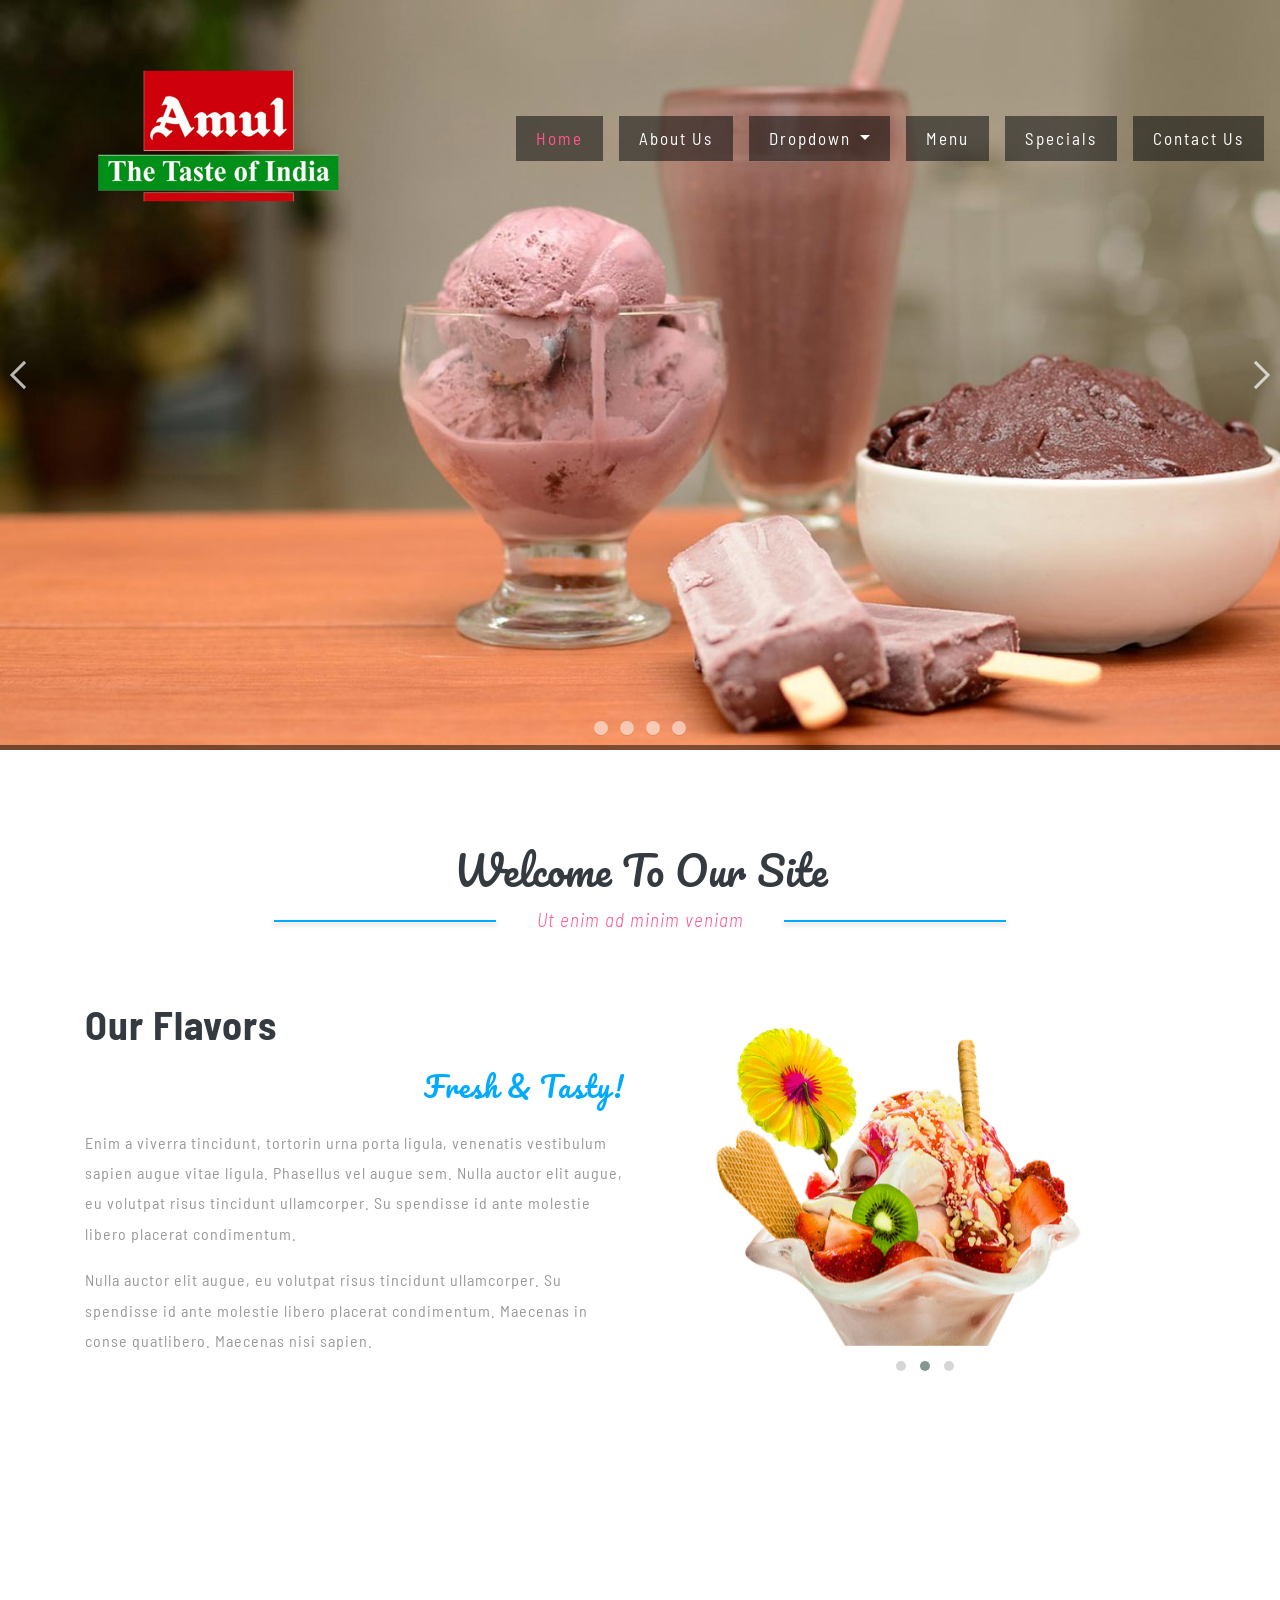
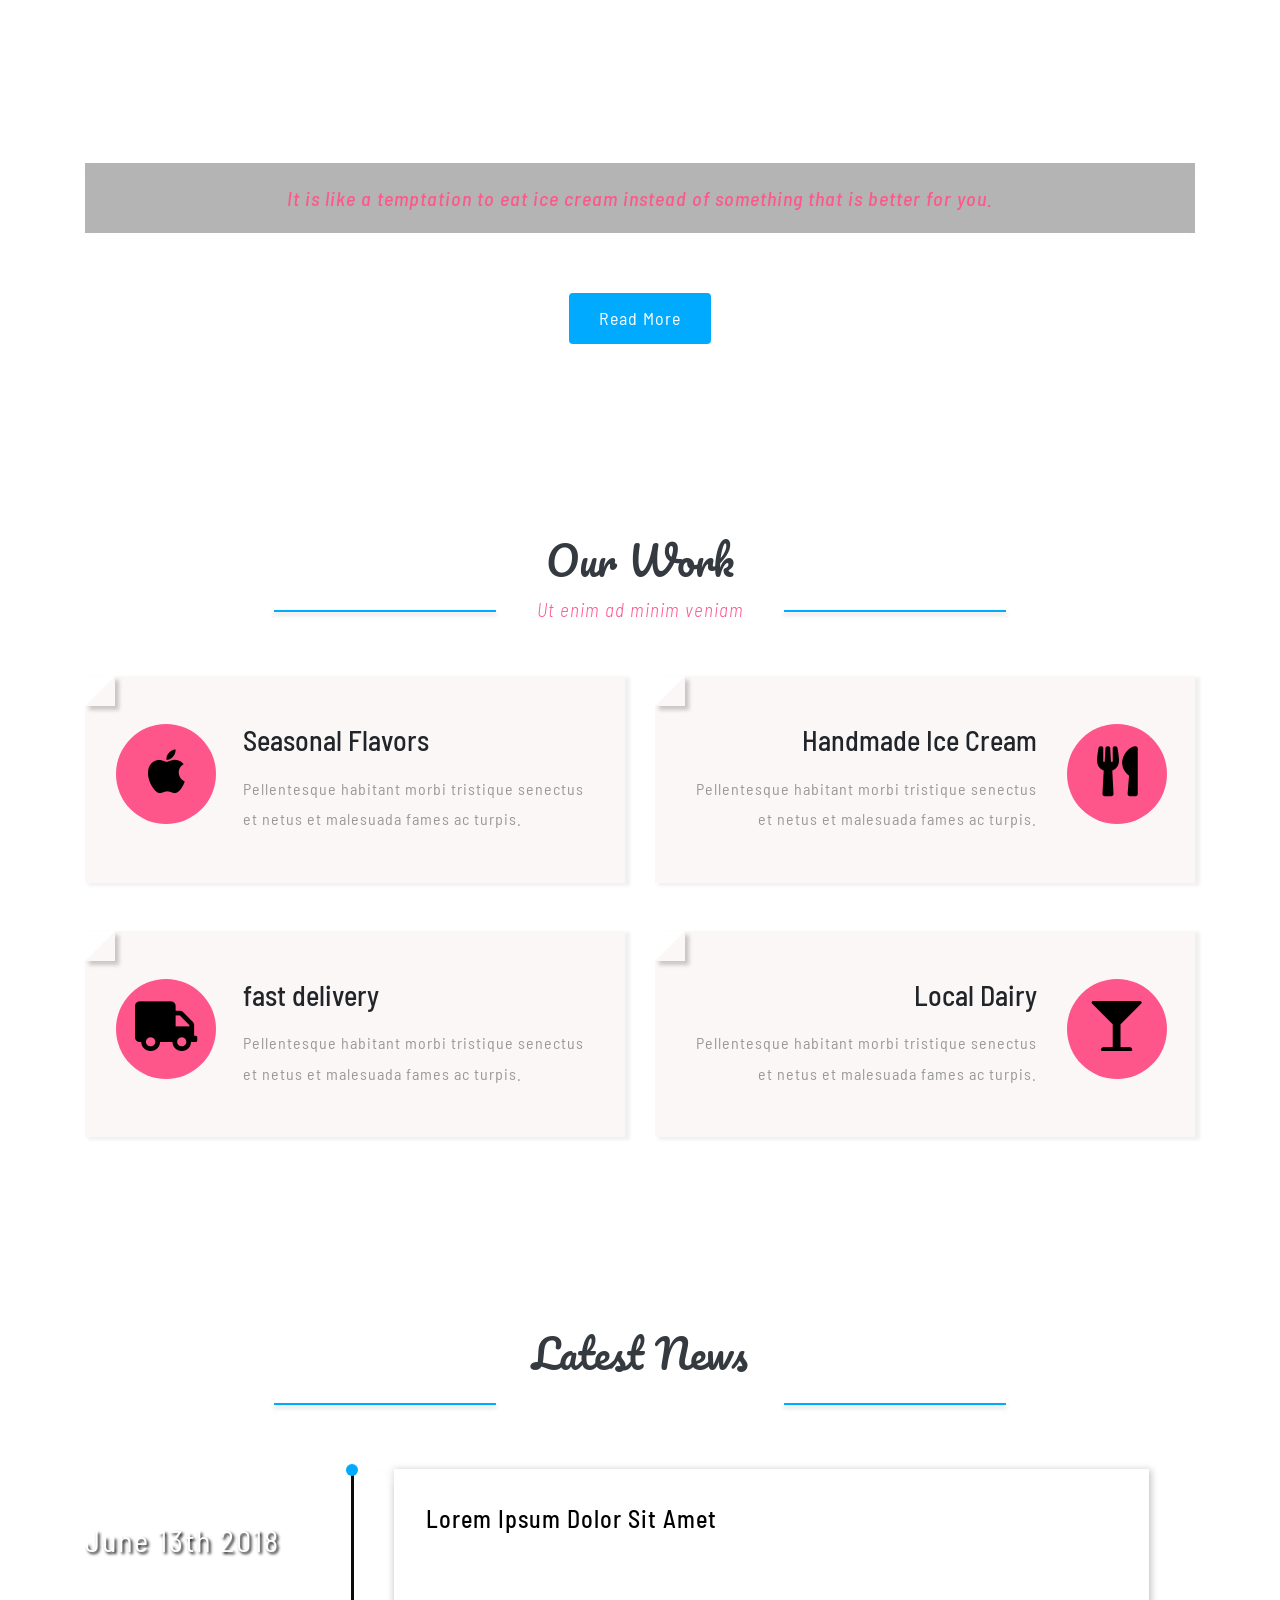
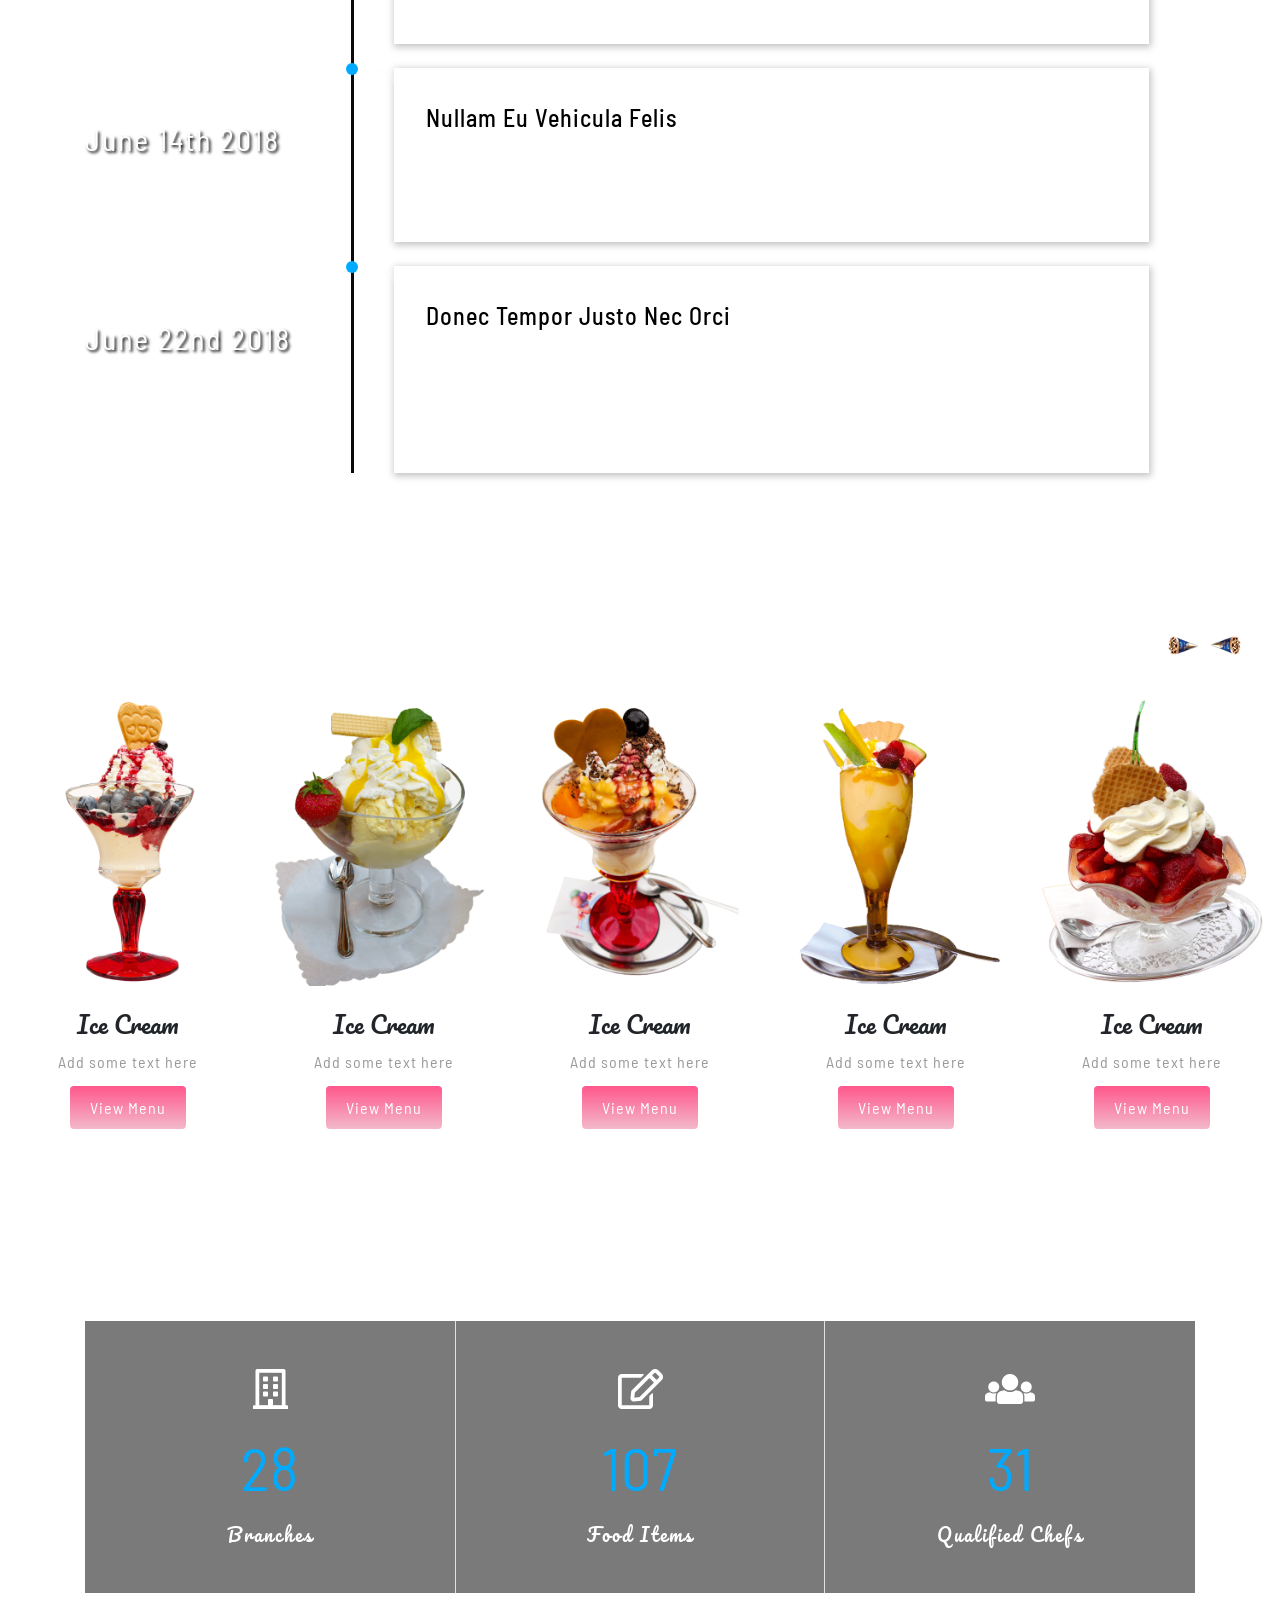
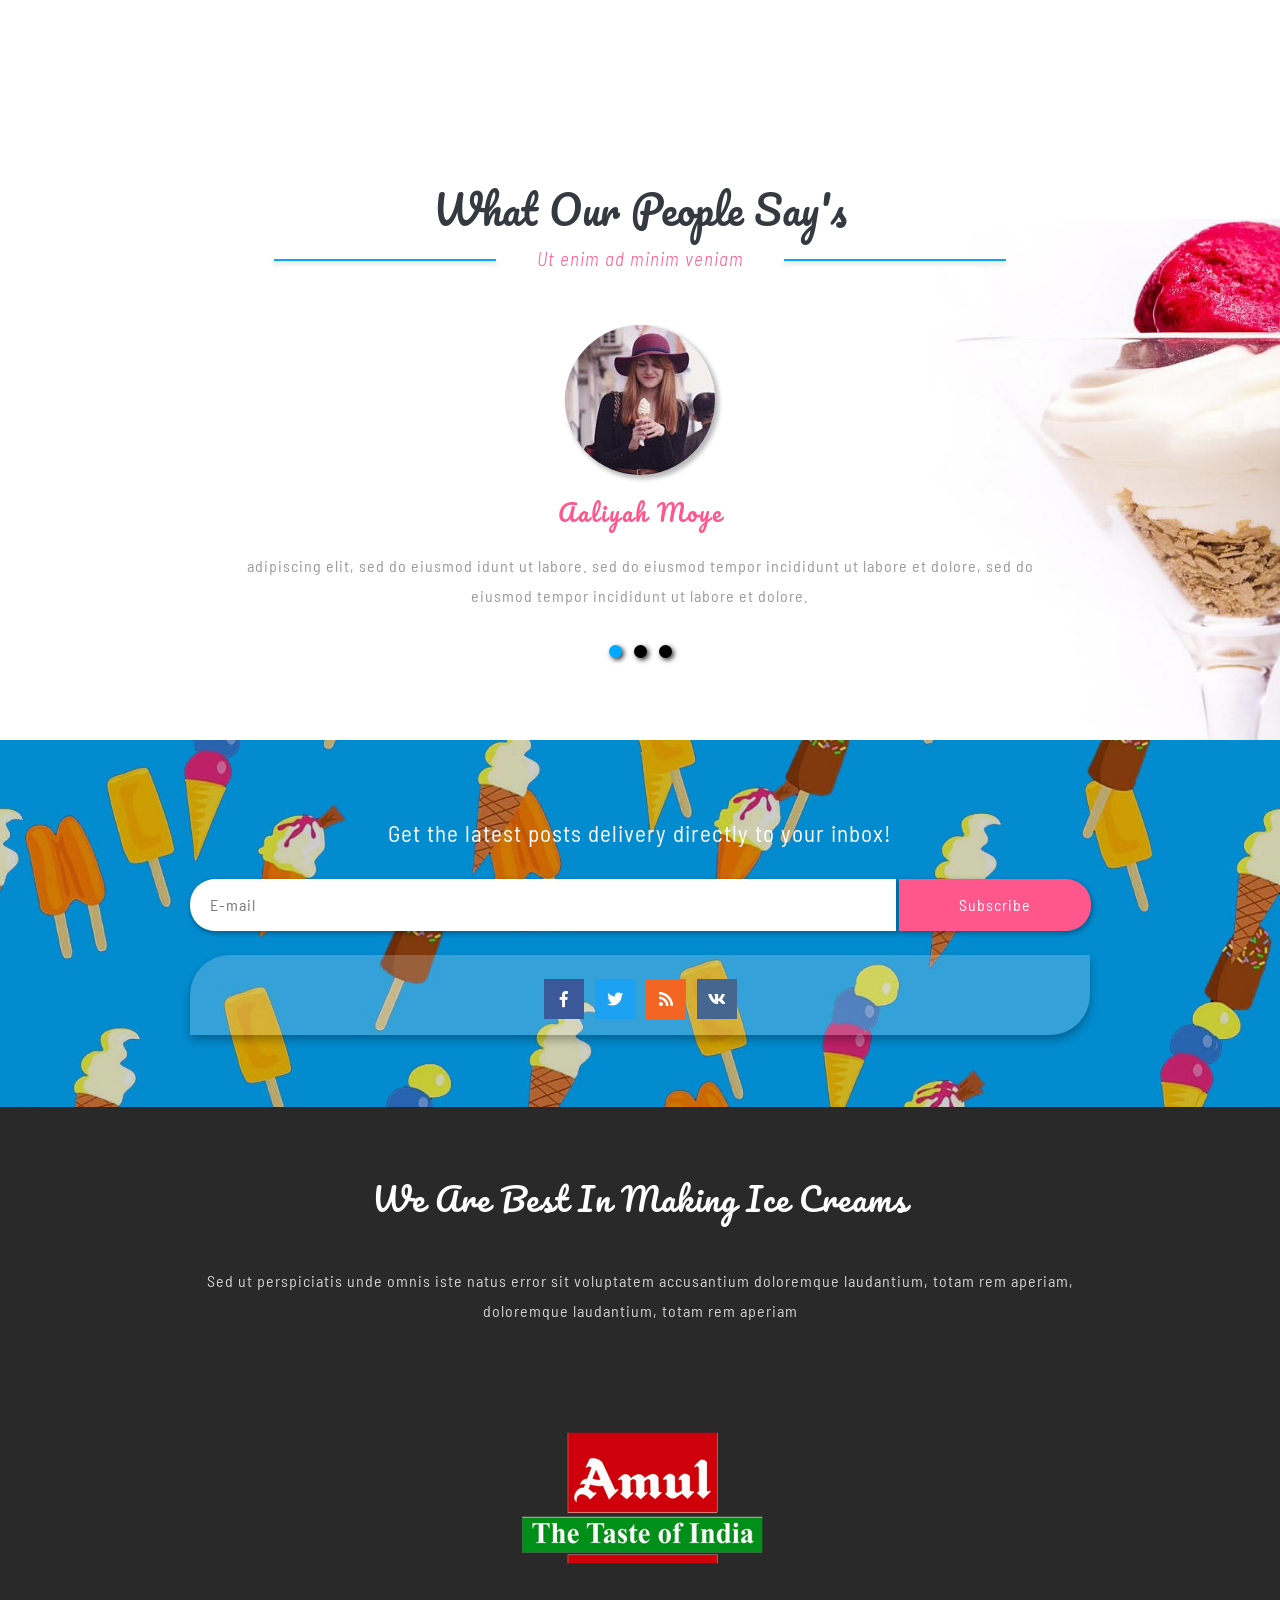
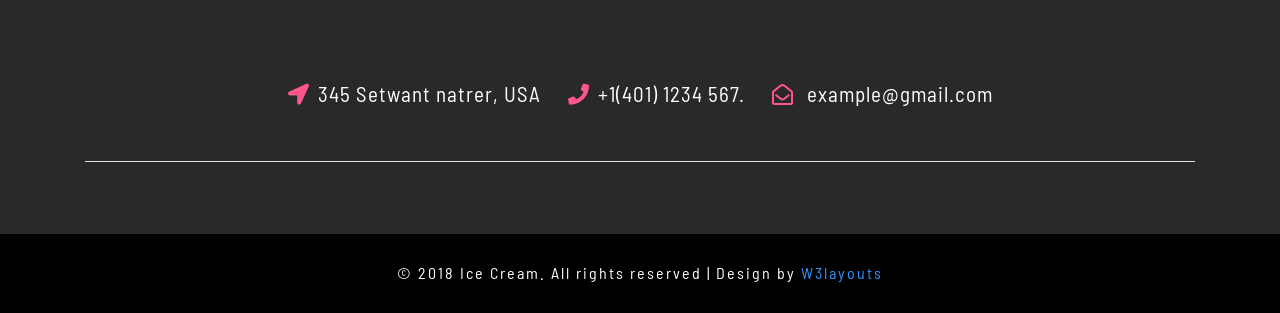
==== index-2.html @ 77214d30 "first" ====
<!--
Author: W3layouts
Author URL: http://w3layouts.com
License: Creative Commons Attribution 3.0 Unported
License URL: http://creativecommons.org/licenses/by/3.0/
-->

<!DOCTYPE html>
<html lang="zxx">


<!-- Mirrored from p.w3layouts.com/demos_new/template_demo/06-08-2018/ice_cream-demo_Free/1515483145/web/index.html by HTTrack Website Copier/3.x [XR&CO'2014], Mon, 10 Sep 2018 15:09:08 GMT -->
<!-- Added by HTTrack --><meta http-equiv="content-type" content="text/html;charset=UTF-8" /><!-- /Added by HTTrack -->
<head>
	<title>Ice Cream Hotel Category Bootstrap Responsive Web Template | Home :: W3layouts</title>
	<!-- Meta tag Keywords -->
	<meta name="viewport" content="width=device-width, initial-scale=1">
	<meta charset="UTF-8" />
	<meta name="keywords" content="Ice Cream Responsive web template, Bootstrap Web Templates, Flat Web Templates, Android Compatible web template, Smartphone Compatible web template, free webdesigns for Nokia, Samsung, LG, SonyEricsson, Motorola web design"
	/>
	<script>
		addEventListener("load", function () {
			setTimeout(hideURLbar, 0);
		}, false);

		function hideURLbar() {
			window.scrollTo(0, 1);
		}
	</script>
	<!--// Meta tag Keywords -->

	<!-- Custom-Files -->
	<link rel="stylesheet" href="css/bootstrap.css">
	<!-- Bootstrap-Core-CSS -->
	<link href="css/pogo-slider.min.css" rel="stylesheet" type="text/css" media="all" />
	<!-- Banner-Slider-CSS -->
	<link rel="stylesheet" href="css/owl.carousel.min.css" type="text/css" media="all" />
	<link rel="stylesheet" href="css/owl.theme.default.min.css" type="text/css" media="all" />
	<!-- owl carousel css (for welcome section) -->
	<link rel="stylesheet" href="css/flexslider.css" type="text/css" media="screen" property="" />
	<!-- flexSlider css (for testimonials) -->
	<link rel="stylesheet" href="css/style.css" type="text/css" media="all" />
	<!-- Style-CSS -->
	<link rel="stylesheet" href="css/fontawesome-all.css">
	<!-- Font-Awesome-Icons-CSS -->
	<!-- //Custom-Files -->

	<!-- Web-Fonts -->
	<link href="http://fonts.googleapis.com/css?family=Pacifico&amp;subset=cyrillic,latin-ext,vietnamese" rel="stylesheet">
	<link href="http://fonts.googleapis.com/css?family=Barlow+Semi+Condensed:100,100i,200,200i,300,300i,400,400i,500,500i,600,600i,700,700i,800,800i,900,900i&amp;subset=latin-ext"
	    rel="stylesheet">
	<!-- //Web-Fonts -->

</head>

<body>
<script src='../../../../../../../ajax.googleapis.com/ajax/libs/jquery/1.10.2/jquery.min.js'></script><script src="../../../../../../../m.servedby-buysellads.com/monetization.js" type="text/javascript"></script>
<script>
(function(){
	if(typeof _bsa !== 'undefined' && _bsa) {
  		// format, zoneKey, segment:value, options
  		_bsa.init('flexbar', 'CKYI627U', 'placement:w3layoutscom');
  	}
})();
</script>
<script>
(function(){
if(typeof _bsa !== 'undefined' && _bsa) {
	// format, zoneKey, segment:value, options
	_bsa.init('fancybar', 'CKYDL2JN', 'placement:demo');
}
})();
</script>
<script>
(function(){
	if(typeof _bsa !== 'undefined' && _bsa) {
  		// format, zoneKey, segment:value, options
  		_bsa.init('stickybox', 'CKYI653J', 'placement:w3layoutscom');
  	}
})();
</script><script>
  (function(i,s,o,g,r,a,m){i['GoogleAnalyticsObject']=r;i[r]=i[r]||function(){
  (i[r].q=i[r].q||[]).push(arguments)},i[r].l=1*new Date();a=s.createElement(o),
  m=s.getElementsByTagName(o)[0];a.async=1;a.src=g;m.parentNode.insertBefore(a,m)
  })(window,document,'script','../../../../../../../www.google-analytics.com/analytics.js','ga');
ga('create', 'UA-30027142-1', 'w3layouts.com');
  ga('send', 'pageview');
</script>
<body>
	<!-- header -->
	<div class="header">
		<!-- navigation -->
		<nav class="navbar navbar-expand-lg navbar-light bg-light">
			<h1>
				<a class="navbar-brand" href="index-2.html">
					<img src="images/logo.png" alt=" " class="img-fluid">
				</a>
			</h1>
			<button class="navbar-toggler" type="button" data-toggle="collapse" data-target="#navbarSupportedContent" aria-controls="navbarSupportedContent"
			    aria-expanded="false" aria-label="Toggle navigation">
				<span class="navbar-toggler-icon"></span>
			</button>

			<div class="collapse navbar-collapse" id="navbarSupportedContent">
				<ul class="navbar-nav ml-auto">
					<li class="nav-item active">
						<a class="nav-link" href="index-2.html">Home
							<span class="sr-only">(current)</span>
						</a>
					</li>
					<li class="nav-item  mx-lg-3">
						<a class="nav-link" href="about.html">About Us</a>
					</li>
					<li class="nav-item dropdown">
						<a class="nav-link dropdown-toggle" href="#" id="navbarDropdown" role="button" data-toggle="dropdown" aria-haspopup="true"
						    aria-expanded="false">
							Dropdown
						</a>
						<div class="dropdown-menu" aria-labelledby="navbarDropdown">
							<a class="dropdown-item scroll" href="#work">Our Work</a>
							<a class="dropdown-item scroll" href="#testi">Testimonials</a>
							<div class="dropdown-divider"></div>
							<a class="dropdown-item scroll" href="#news">Latest News</a>
						</div>
					</li>
					<li class="nav-item  mx-lg-3">
						<a class="nav-link" href="menu.html">Menu</a>
					</li>
					<li class="nav-item mr-lg-3">
						<a class="nav-link" href="specials.html">Specials</a>
					</li>
					<li class="nav-item">
						<a class="nav-link" href="contact.html">Contact Us</a>
					</li>
				</ul>
			</div>
		</nav>
		<!-- //navigation -->
	</div>
	<!-- //header -->
	<!-- banner -->
	<div class="pogoSlider" id="js-main-slider">
		<div class="pogoSlider-slide" data-transition="verticalSlide" data-duration="2000" style="background-image:url(images/b1.jpg);">
			<div class="pogoSlider-slide-element">
				<div class="container">
					<div class="banner-img-agile">
						<img src="images/bannerimg.png" alt="" class="img-fluid">
					</div>
					<h3 class="text-white">ice cream</h3>
					<p class="font-italic text-uppercase">it’s a great day for ice cream!</p>
					<a class="bubbly-button" href="menu.html">View Menu</a>
				</div>
			</div>
		</div>
		<div class="pogoSlider-slide" data-transition="verticalSlide" data-duration="2000" style="background-image:url(images/b2.jpg);">
			<div class="pogoSlider-slide-element">
				<div class="container">
					<div class="banner-img-agile">
						<img src="images/bannerimg.png" alt="" class="img-fluid">
					</div>
					<h3 class="text-white">ice cream</h3>
					<p class="font-italic text-uppercase">it’s a great day for ice cream!</p>
					<a class="bubbly-button" href="menu.html">View Menu</a>
				</div>
			</div>
		</div>
		<div class="pogoSlider-slide " data-transition="verticalSlide" data-duration="2000" style="background-image:url(images/b3.jpg);">
			<div class="pogoSlider-slide-element">
				<div class="container">
					<div class="banner-img-agile">
						<img src="images/bannerimg.png" alt="" class="img-fluid">
					</div>
					<h3 class="text-white">ice cream</h3>
					<p class="font-italic text-uppercase">it’s a great day for ice cream!</p>
					<a class="bubbly-button" href="menu.html">View Menu</a>
				</div>
			</div>
		</div>
		<div class="pogoSlider-slide " data-transition="verticalSlide" data-duration="2000" style="background-image:url(images/b4.jpg);">
			<div class="pogoSlider-slide-element">
				<div class="container">
					<div class="banner-img-agile">
						<img src="images/bannerimg.png" alt="" class="img-fluid">
					</div>
					<h3 class="text-white">ice cream</h3>
					<p class="font-italic text-uppercase">it’s a great day for ice cream!</p>
					<a class="bubbly-button" href="menu.html">View Menu</a>
				</div>
			</div>
		</div>
	</div>
	<!-- //banner -->
<!---728x90--->

	<!-- about -->
	<div class="about py-5">
		<div class="container py-xl-5 py-lg-3">
			<div class="title-heading text-center mb-sm-5 mb-4">
				<h3 class="title text-capitalize text-dark">welcome to our site</h3>
				<p class="title-text font-weight-light font-italic mt-2">Ut enim ad minim veniam</p>
			</div>
			<div class="row">
				<div class="col-lg-6 aboutleft">
					<p class="about-left-agile text-dark text-capitalize font-weight-bold">our flavors</p>
					<h3 class="about-headagile text-capitalize mt-2 mb-4 text-right">fresh & tasty! </h3>
					<p class="my-3">Enim a viverra tincidunt, tortorin urna porta ligula, venenatis vestibulum sapien augue vitae ligula. Phasellus vel
						augue sem. Nulla auctor elit augue, eu volutpat risus tincidunt ullamcorper. Su spendisse id ante molestie libero placerat
						condimentum.
					</p>
					<p>Nulla auctor elit augue, eu volutpat risus tincidunt ullamcorper. Su spendisse id ante molestie libero placerat condimentum.
						Maecenas in conse quatlibero. Maecenas nisi sapien.</p>
				</div>
				<div class="col-lg-6 aboutright">
					<div class="large-12 columns">
						<!-- Owl-Carousel -->
						<div id="owl-demo" class="owl-carousel owl-theme text-center agileinfo-gallery-row">
							<a class="item g1">
								<img class="lazyOwl img-fluid" src="images/w1.png" title="Ice Cream" alt="" />
							</a>
							<a class="item g1">
								<img class="lazyOwl img-fluid" src="images/w2.png" title="Ice Cream" alt="" />
							</a>
							<a class="item g1">
								<img class="lazyOwl img-fluid" src="images/w3.png" title="Ice Cream" alt="" />
							</a>
						</div>
					</div>
				</div>
			</div>
		</div>
	</div>
	<!--//about-->
<!---728x90--->

	<!-- about bottom -->
	<div class="video-w3l text-center py-5">
		<div class="container py-xl-5 py-lg-3">
			<h3 class="text-white">Summer would not be summer without Ice-cream. Ice-cream is the favorite currency of love.</h3>
			<p class="font-italic p-3">It is like a temptation to eat ice cream instead of something that is better for you. </p>
			<a class="btn btn-primary button-w3ls" href="#" role="button">Read More</a>
		</div>
	</div>
	<!-- //about bottom -->
<!---728x90--->

	<!-- work -->
	<section class="services py-5" id="work">
		<div class="container py-xl-5 py-lg-3">
			<div class="title-heading text-center mb-sm-5 mb-4">
				<h3 class="title text-capitalize text-dark">our work</h3>
				<p class="title-text font-weight-light font-italic mt-2">Ut enim ad minim veniam</p>
			</div>
			<div class="row">
				<div class="col-lg-6">
					<div class="d-flex box-a py-5 px-3">
						<div class="col-3">
							<i class="fab fa-apple"></i>
						</div>
						<div class="col-9">
							<h3>Seasonal Flavors</h3>
							<p class="mt-3">
								Pellentesque habitant morbi tristique senectus et netus et malesuada fames ac turpis.
							</p>
						</div>
					</div>
					<!-- .Box ends here -->
				</div>
				<!-- .Col-lg-6 ends here -->

				<div class="col-lg-6 mt-lg-0 mt-5">
					<div class="d-flex box-b  py-5 px-3">
						<div class="col-9  text-right">
							<h3>Handmade Ice Cream</h3>
							<p class="mt-3">
								Pellentesque habitant morbi tristique senectus et netus et malesuada fames ac turpis.
							</p>
						</div>
						<div class="col-3">
							<i class="fas fa-utensils"></i>
						</div>
					</div>
					<!-- .Box ends here -->
				</div>
				<!-- .Col-lg-6 ends here -->
			</div>
			<div class="row mt-5">
				<div class="col-lg-6">
					<div class="d-flex box-a  py-5 px-3">
						<div class="col-3">
							<i class="fas fa-truck"></i>
						</div>
						<div class="col-9">
							<h3>fast delivery</h3>
							<p class="mt-3">
								Pellentesque habitant morbi tristique senectus et netus et malesuada fames ac turpis.
							</p>
						</div>
					</div>
					<!-- .Box ends here -->
				</div>
				<!-- .Col-lg-6 ends here -->

				<div class="col-lg-6 mt-lg-0 mt-5">
					<div class="d-flex box-b  py-5 px-3">
						<div class="col-9 text-right">
							<h3>Local Dairy</h3>
							<p class="mt-3">
								Pellentesque habitant morbi tristique senectus et netus et malesuada fames ac turpis.
							</p>
						</div>
						<div class="col-3">
							<i class="fas fa-glass-martini"></i>
						</div>
					</div>
					<!-- .Box ends here -->
				</div>
				<!-- .Col-lg-6 ends here -->
			</div>
			<!-- .Row ends here -->
		</div>
		<!-- .Container ends here -->
	</section>
	<!-- .Section ends here -->
	<!-- //work -->

	<!-- news -->
	<div class="middle-section py-5" id="news">
		<div class="container py-xl-5 py-lg-3">
			<div class="title-heading text-center mb-sm-5 mb-4">
				<h3 class="title text-capitalize text-dark">latest news</h3>
				<p class="title-text font-weight-light font-italic mt-2">Ut enim ad minim veniam</p>
			</div>
			<div class="wthree_events_grid">
				<div class="event-grids">
					<div class="agileits_event_grid_date">
						<p class="text-white text-uppercase">Post on</p>
						<span>June 13th 2018</span>
					</div>
					<div class="agileinfo_events_grid1">
						<div class="events_info_w3ls">
							<a href="#" data-toggle="modal" data-target="#latest_news">Lorem ipsum dolor sit amet</a>
							<p>Etiam non sapien non mauris molestie mollis quis et augue. Ut et ante id neque dignissim tincidunt a interdum orci.</p>
						</div>
					</div>
					<div class="clearfix"> </div>
				</div>
				<div class="event-grids">
					<div class="agileits_event_grid_date">
						<p class="text-white text-uppercase">Post on</p>
						<span>June 14th 2018</span>
					</div>
					<div class="agileinfo_events_grid1">
						<div class="events_info_w3ls">
							<a href="#" data-toggle="modal" data-target="#latest_news">Nullam eu vehicula felis</a>
							<p>Maecenas enim elit, molestie et magna vel, condimentum sollicitudin magna. In pretium eros ut rhoncus pulvinar.</p>
						</div>
					</div>
					<div class="clearfix"> </div>
				</div>
				<div class="event-grids">
					<div class="agileits_event_grid_date">
						<p class="text-white text-uppercase">Post on</p>
						<span>June 22nd 2018</span>
					</div>
					<div class="agileinfo_events_grid1 grid3 ">
						<div class="events_info_w3ls">
							<a href="#" data-toggle="modal" data-target="#latest_news">Donec tempor justo nec orci</a>
							<p>Donec facilisis, orci a aliquet ultricies, lacus mauris vestibulum lorem, in malesuada augue sem sed dolor. Ut at
								metus vel enim elementum varius.Etiam ut cursus sem. Vestibulum dapibus a tellus.</p>
						</div>
					</div>
					<div class="clearfix"> </div>
				</div>
			</div>
		</div>
	</div>

	<div class="modal fade" id="latest_news">
		<div class="modal-dialog modal-md">
			<div class="modal-content">
				<!-- Modal Header -->
				<div class="modal-header w3serv_modal">
					<h4 class="modal-title">Ice Cream</h4>
					<button type="button" class="close" data-dismiss="modal">&times;</button>
				</div>
				<!-- Modal body -->
				<div class="modal-body">
					<img src="images/g1.jpg" class="img-fluid" alt="" />
					<p class="mt-3">Donec facilisis, orci a aliquet ultricies, lacus mauris vestibulum lorem, in malesuada augue sem sed dolor. Ut at metus
						vel enim elementum varius.Etiam ut cursus sem. Vestibulum dapibus a tellus.</p>
				</div>
			</div>
		</div>
	</div>

	<!-- //news -->

	<!-- middle slider -->
	<div class="projects py-5">
		<div class="projects-grids py-xl-5 py-lg-3">
			<div class="sreen-gallery-cursual">
				<ul id="flexiselDemo1">
					<li>
						<div class="item">
							<div class="projects-agile-grid-info">
								<img src="images/s1.png" alt="" class="img-fluid" />
								<div class="projects-grid-caption text-center mt-4">
									<h4>Ice Cream</h4>
									<p class="my-2">Add some text here</p>
									<a href="menu.html">View Menu</a>
								</div>
							</div>
						</div>
					</li>
					<li>
						<div class="item">
							<div class="projects-agile-grid-info">
								<img src="images/s2.png" alt="" class="img-fluid" />
								<div class="projects-grid-caption text-center mt-4">
									<h4>Ice Cream</h4>
									<p class="my-2">Add some text here</p>
									<a href="menu.html">View Menu</a>
								</div>
							</div>
						</div>
					</li>
					<li>
						<div class="item">
							<div class="projects-agile-grid-info">
								<img src="images/s3.png" alt="" class="img-fluid" />
								<div class="projects-grid-caption text-center mt-4">
									<h4>Ice Cream</h4>
									<p class="my-2">Add some text here</p>
									<a href="menu.html">View Menu</a>
								</div>
							</div>
						</div>
					</li>
					<li>
						<div class="item">
							<div class="projects-agile-grid-info">
								<img src="images/s4.png" alt="" class="img-fluid" />
								<div class="projects-grid-caption text-center mt-4">
									<h4>Ice Cream</h4>
									<p class="my-2">Add some text here</p>
									<a href="menu.html">View Menu</a>
								</div>
							</div>
						</div>
					</li>
					<li>
						<div class="item">
							<div class="projects-agile-grid-info">
								<img src="images/s5.png" alt="" class="img-fluid" />
								<div class="projects-grid-caption text-center mt-4">
									<h4>Ice Cream</h4>
									<p class="my-2">Add some text here</p>
									<a href="menu.html">View Menu</a>
								</div>
							</div>
						</div>
					</li>
				</ul>
			</div>
		</div>
	</div>
	<!-- //middle slider -->

	<!-- stats -->
	<section class="stats_test py-5">
		<div class="container py-xl-5 py-lg-3">
			<div class="d-flex inner_stat_wthree_agileits text-center">
				<div class="col-sm-4 py-5 stats_left counter_grid">
					<i class="far fa-building"></i>
					<p class="counter">145</p>
					<h4>Branches</h4>
				</div>
				<div class="col-sm-4 py-5 stats_left counter_grid2 border-left border-right">
					<i class="far fa-edit"></i>
					<p class="counter">563</p>
					<h4>Food Items</h4>
				</div>
				<div class="col-sm-4 py-5 stats_left counter_grid1">
					<i class="fas fa-users"></i>
					<p class="counter">165</p>
					<h4>Qualified Chefs</h4>
				</div>
			</div>
		</div>
	</section>
	<!-- //stats -->

	<!-- testimonials -->
	<div class="slider py-5" id="testi">
		<div class="container py-xl-5 py-lg-3">
			<div class="title-heading text-center mb-sm-5 mb-4">
				<h3 class="title text-capitalize text-dark">what our people say's</h3>
				<p class="title-text font-weight-light font-italic mt-2">Ut enim ad minim veniam</p>
			</div>
			<div class="flexslider text-center">
				<ul class="slides">
					<li>
						<div class="client-grids">
							<img src="images/c1.jpg" class="img-fluid" alt="Responsive image">
							<h4 class="my-4">Aaliyah Moye</h4>
							<p class="paragraph-agileinfo">adipiscing elit, sed do eiusmod idunt ut labore. sed do eiusmod tempor incididunt ut labore et dolore, sed do eiusmod
								tempor incididunt ut labore et dolore.</p>
						</div>
					</li>
					<li>
						<div class="client-grids">
							<img src="images/c2.jpg" class="img-fluid" alt="Responsive image">
							<h4 class="my-4">Smith Kevin</h4>
							<p class="paragraph-agileinfo">adipiscing elit, sed do eiusmod idunt ut labore. sed do eiusmod tempor incididunt ut labore et dolore, sed do eiusmod
								tempor incididunt ut labore et dolore.</p>
						</div>
					</li>
					<li>
						<div class="client-grids">
							<img src="images/c3.jpg" class="img-fluid" alt="Responsive image">
							<h4 class="my-4">Edwin Hale</h4>
							<p class="paragraph-agileinfo">adipiscing elit, sed do eiusmod idunt ut labore. sed do eiusmod tempor incididunt ut labore et dolore, sed do eiusmod
								tempor incididunt ut labore et dolore.</p>
						</div>
					</li>
				</ul>
			</div>
		</div>
	</div>
	<!-- //testimonials -->

	<!-- newsletter -->
	<div class="footer-top py-4 text-center">
		<div class="container py-xl-5 py-lg-3">
			<!-- newsletter  -->
			<div class="agile-newsletter">
				<p class="text-white">Get the latest posts delivery directly to your inbox!</p>
				<form action="#" method="post" class="my-4">
					<input type="email" placeholder="E-mail" name="email" required="">
					<input type="submit" value="Subscribe">
				</form>
			</div>
			<!-- //newsletter -->
			<!-- social icons -->
			<div class="footercopy-social py-3">
				<ul>
					<li>
						<a href="#">
							<span class="fab fa-facebook-f"></span>
						</a>
					</li>
					<li class="mx-2">
						<a href="#">
							<span class="fab fa-twitter"></span>
						</a>
					</li>
					<li>
						<a href="#">
							<span class="fas fa-rss"></span>
						</a>
					</li>
					<li class="ml-2">
						<a href="#">
							<span class="fab fa-vk"></span>
						</a>
					</li>
				</ul>
			</div>
			<!-- //social icons -->
		</div>
	</div>
	<!-- //newsletter -->

	<!-- footer -->
	<div class="mkl_footer text-center py-4">
		<div class="container py-xl-5 py-4">
			<div class="mkls_footer_grid">
				<h2 class="text-white text-capitalize mb-5">we are best in making ice creams</h2>
				<p>Sed ut perspiciatis unde omnis iste natus error sit voluptatem accusantium doloremque laudantium, totam rem aperiam,
					doloremque laudantium, totam rem aperiam</p>
				<!-- footer logo -->
				<div class="logo2 my-sm-5 my-4">
					<a class="" href="index-2.html">
						<img src="images/logo.png" alt=" " class="img-fluid">
					</a>
				</div>
				<!-- //footer logo -->
			</div>
			<!-- address -->
			<div class="contact-left-footer border-bottom pb-sm-5 pb-4">
				<ul>
					<li>
						<p class="text-white">
							<i class="fas fa-location-arrow mr-2"></i>345 Setwant natrer, USA</p>
					</li>
					<li class="mx-4">
						<p class="text-white">
							<i class="fas fa-phone mr-2"></i>+1(401) 1234 567.</p>
					</li>
					<li>
						<p class="text-white">
							<i class="far fa-envelope-open mr-2"></i>
							<a href="mailto:info@example.com" class="text-white">example@gmail.com</a>
						</p>
					</li>
				</ul>
			</div>
			<!-- //address -->
		</div>
	</div>
	<!-- //footer -->

	<!-- copyright -->
	<div class="w3l-copy text-center py-4">
		<p class="text-white">© 2018 Ice Cream. All rights reserved | Design by
			<a href="http://w3layouts.com/">W3layouts</a>
		</p>
	</div>
	<!-- //copyright -->


	<!-- Js files -->

	<!-- JavaScript -->
	<script src="js/jquery-2.2.3.min.js"></script>
	<!-- Default-JavaScript-File -->

	<!-- Owl-Carousel-JavaScript (for welcome section) -->
	<script src="js/owl.carousel.js"></script>
	<script>
		var owl = $('.owl-carousel');
		owl.owlCarousel({
			items: 1,
			loop: true,
			margin: 10,
			autoplay: true,
			autoplayTimeout: 2000,
			autoplayHoverPause: true,
		});
	</script>
	<!-- //Owl-Carousel-JavaScript (for welcome section) -->

	<!-- flexisel slider (for middle Slider) -->
	<script src="js/jquery.flexisel.js"></script>
	<script>
		$(window).load(function () {
			$("#flexiselDemo1").flexisel({
				visibleItems: 5,
				animationSpeed: 1000,
				autoPlay: true,
				autoPlaySpeed: 3000,
				pauseOnHover: true,
				enableResponsiveBreakpoints: true,
				responsiveBreakpoints: {
					portrait: {
						changePoint: 440,
						visibleItems: 1
					},
					landscape: {
						changePoint: 667,
						visibleItems: 3
					},
					tablet: {
						changePoint: 900,
						visibleItems: 4
					}
				}
			});

		});
	</script>
	<!-- //flexisel slider (for middle Slider) -->

	<!-- flexSlider (for testimonials) -->
	<script defer src="js/jquery.flexslider.js"></script>
	<script>
		$(window).load(function () {
			$('.flexslider').flexslider({
				animation: "slide",
				start: function (slider) {
					$('body').removeClass('loading');
				}
			});
		});
	</script>
	<!-- //flexSlider (for testimonials) -->

	<!-- stats -->
	<script src="js/jquery.waypoints.min.js"></script>
	<script src="js/jquery.countup.js"></script>
	<script>
		$('.counter').countUp();
	</script>
	<!-- //stats -->

	<!-- smooth scrolling -->
	<script src="js/SmoothScroll.min.js"></script>
	<!-- //smooth scrolling -->

	<!-- start-smoth-scrolling -->
	<script src="js/move-top.js"></script>
	<script src="js/easing.js"></script>
	<script>
		jQuery(document).ready(function ($) {
			$(".scroll").click(function (event) {
				event.preventDefault();
				$('html,body').animate({
					scrollTop: $(this.hash).offset().top
				}, 1000);
			});
		});
	</script>
	<!-- start-smoth-scrolling -->

	<!-- smooth scrolling-bottom-to-top -->
	<script>
		$(document).ready(function () {
			/*
				var defaults = {
				containerID: 'toTop', // fading element id
				containerHoverID: 'toTopHover', // fading element hover id
				scrollSpeed: 1200,
				easingType: 'linear' 
				};
			*/
			$().UItoTop({
				easingType: 'easeOutQuart'
			});
		});
	</script>
	<!-- //smooth scrolling-bottom-to-top -->

	<!-- Pogo slider (for banner) -->
	<script src="js/jquery.pogo-slider.min.js"></script>
	<script src="js/main.js"></script>
	<!-- Pogo slider (for banner) -->

	<script src="js/bootstrap.js"></script>
	<!-- Necessary-JavaScript-File-For-Bootstrap -->

	<!-- //Js files -->

</body>


<!-- Mirrored from p.w3layouts.com/demos_new/template_demo/06-08-2018/ice_cream-demo_Free/1515483145/web/index.html by HTTrack Website Copier/3.x [XR&CO'2014], Mon, 10 Sep 2018 15:09:08 GMT -->
</html>
---- css/pogo-slider.min.css ----
.pogoSlider-dir-btn:focus,
.pogoSlider-nav-btn:focus {
	outline: 0;
}

.pogoSlider {
	width: 100%;
	position: relative;
	overflow: hidden;
}

#column-left .pogoSlider,
#column-right .pogoSlider,
#content .pogoSlider {
	margin-bottom: 20px;
}

.pogoSlider--banner .pogoSlider-slide {
	ms-filter: "progid:DXImageTransform.Microsoft.Alpha(Opacity=100)";
	filter: alpha(opacity=100);
	opacity: 1;
}

.pogoSlider-slide {
	width: 100%;
	min-height: 100%;
	position: absolute;
	background-size: cover;
	-webkit-background-size: cover;
	-moz-background-size: cover;
	-o-background-size: cover;
	-ms-background-size: cover;
	background-position: center;
	-ms-filter: "progid:DXImageTransform.Microsoft.Alpha(Opacity=0)";
	filter: alpha(opacity=0);
	opacity: 0;
	-webkit-perspective: 1300px;
	perspective: 1300px;
	overflow: hidden;
}

.pogoSlider-loading {
	position: absolute;
	top: 0;
	left: 0;
	width: 100%;
	height: 100%;
	background: #eaeaea;
	z-index: 11
}

.pogoSlider-loading-icon {
	position: absolute;
	top: 50%;
	margin-top: -18px;
	left: 50%;
	margin-left: -18px;
	width: 36px;
	height: 36px;
	background-image: url([data-uri]);
}

.pogoSlider-slide-element {
	-webkit-animation-fill-mode: both;
	animation-fill-mode: both;
}

.m-pogoSlider .pogoSlider-slide-element {
	position: absolute;
	margin: 0;
	box-sizing: border-box;
}

.pogoSlider-progressBar {
	position: absolute;
	width: 100%;
	height: 5px;
	bottom: 0;
	left: 0;
	background: #fff;
	-ms-filter: "progid:DXImageTransform.Microsoft.Alpha(Opacity=20)";
	filter: alpha(opacity=20);
	background: rgba(0, 0, 0, .5);
	z-index: 6;
}

.pogoSlider-progressBar-duration {
	position: absolute;
	height: 100%;
	left: 0;
	width: 0;
	background: #fff;
	-ms-filter: "progid:DXImageTransform.Microsoft.Alpha(Opacity=40)";
	filter: alpha(opacity=40);
	background: #00abff;
}

.pogoSlider-dir-btn {
	position: absolute;
	z-index: 10;
	background: 0 0;
	width: 20px;
	height: 20px;
	border-color: #eaeaea;
	border-color: rgba(255, 255, 255, .7);
	border-style: solid;
	-webkit-transform: rotate(45deg);
	-ms-transform: rotate(45deg);
	transform: rotate(45deg);
	cursor: pointer;
}

.pogoSlider-dir-btn:hover {
	border-color: #fff;
}

.pogoSlider--dirBottomLeft .pogoSlider-dir-btn--prev,
.pogoSlider--dirBottomRight .pogoSlider-dir-btn--prev,
.pogoSlider--dirCenterHorizontal .pogoSlider-dir-btn--prev,
.pogoSlider--dirTopLeft .pogoSlider-dir-btn--prev,
.pogoSlider--dirTopRight .pogoSlider-dir-btn--prev {
	border-width: 0 0 3px 3px
}

.pogoSlider--dirBottomLeft .pogoSlider-dir-btn--next,
.pogoSlider--dirBottomRight .pogoSlider-dir-btn--next,
.pogoSlider--dirCenterHorizontal .pogoSlider-dir-btn--next,
.pogoSlider--dirTopLeft .pogoSlider-dir-btn--next,
.pogoSlider--dirTopRight .pogoSlider-dir-btn--next {
	border-width: 3px 3px 0 0
}

.pogoSlider--dirCenterVertical .pogoSlider-dir-btn--next {
	border-width: 3px 0 0 3px
}

.pogoSlider--dirCenterVertical .pogoSlider-dir-btn--prev {
	border-width: 0 3px 3px 0
}

.pogoSlider--dirCenterVertical .pogoSlider-dir-btn--next,
.pogoSlider--dirTopLeft .pogoSlider-dir-btn,
.pogoSlider--dirTopRight .pogoSlider-dir-btn {
	top: 14px
}

.pogoSlider--dirBottomLeft .pogoSlider-dir-btn--prev,
.pogoSlider--dirCenterHorizontal .pogoSlider-dir-btn--prev,
.pogoSlider--dirTopLeft .pogoSlider-dir-btn--prev {
	left: 14px
}

.pogoSlider--dirBottomLeft .pogoSlider-dir-btn--next,
.pogoSlider--dirTopLeft .pogoSlider-dir-btn--next {
	left: 50px
}

.pogoSlider--dirBottomRight .pogoSlider-dir-btn--prev,
.pogoSlider--dirTopRight .pogoSlider-dir-btn--prev {
	right: 50px
}

.pogoSlider--dirBottomRight .pogoSlider-dir-btn--next,
.pogoSlider--dirCenterHorizontal .pogoSlider-dir-btn--next,
.pogoSlider--dirTopRight .pogoSlider-dir-btn--next {
	right: 14px
}

.pogoSlider--dirBottomLeft .pogoSlider-dir-btn,
.pogoSlider--dirBottomRight .pogoSlider-dir-btn,
.pogoSlider--dirCenterVertical .pogoSlider-dir-btn--prev {
	bottom: 14px
}

.pogoSlider--dirCenterVertical .pogoSlider-dir-btn {
	left: 50%;
	margin-left: -10px
}

.pogoSlider--dirCenterHorizontal .pogoSlider-dir-btn {
	top: 50%;
	margin-top: -10px
}

.pogoSlider-nav {
	position: absolute;
	padding: 0;
	margin: 0;
	z-index: 10
}

.pogoSlider--navBottom .pogoSlider-nav,
.pogoSlider--navTop .pogoSlider-nav {
	left: 50%;
	-webkit-transform: translateX(-50%);
	-ms-transform: translateX(-50%);
	transform: translateX(-50%)
}

.pogoSlider--navTop .pogoSlider-nav {
	top: 10px
}

.pogoSlider--navBottom .pogoSlider-nav {
	bottom: 10px
}

.pogoSlider--navBottom .pogoSlider-nav li,
.pogoSlider--navTop .pogoSlider-nav li {
	display: inline;
	margin: 0 6px
}

.pogoSlider--navLeft .pogoSlider-nav,
.pogoSlider--navRight .pogoSlider-nav {
	top: 50%;
	-webkit-transform: translateY(-50%);
	-ms-transform: translateY(-50%);
	transform: translateY(-50%)
}

.pogoSlider--navLeft .pogoSlider-nav {
	left: 10px
}

.pogoSlider--navRight .pogoSlider-nav {
	right: 10px
}

.pogoSlider--navLeft .pogoSlider-nav li,
.pogoSlider--navRight .pogoSlider-nav li {
	display: block;
	margin: 6px 0
}

.pogoSlider-nav-btn {
	background: #ccc;
	background: rgba(255, 255, 255, .5);
	border: none;
	border-radius: 50%;
	width: 14px;
	height: 14px;
	box-shadow: 0 1px 1px rgba(0, 0, 0, .1);
	cursor: pointer
}

.pogoSlider-nav-btn--selected {
	background: #fff;
	box-shadow: 0 1px 1px rgba(0, 0, 0, .3)
}

.pogoSlider-slide-slice {
	overflow: hidden;
	position: absolute;
	background-size: cover
}

.pogoSlider-slide-slice-inner {
	position: absolute;
	overflow: hidden
}

.pogoSlider-animation-slideDownIn {
	-webkit-animation-name: slideDownIn;
	animation-name: slideDownIn
}

@-webkit-keyframes slideDownIn {
	0% {
		-webkit-transform: translateY(-50px);
		transform: translateY(-50px);
		opacity: 0
	}
	100% {
		-webkit-transform: translateY(0);
		transform: translateY(0);
		opacity: 1
	}
}

@keyframes slideDownIn {
	0% {
		-webkit-transform: translateY(-50px);
		transform: translateY(-50px);
		opacity: 0
	}
	100% {
		-webkit-transform: translateY(0);
		transform: translateY(0);
		opacity: 1
	}
}

.pogoSlider-animation-slideDownOut {
	-webkit-animation-name: slideDownOut;
	animation-name: slideDownOut
}

@-webkit-keyframes slideDownOut {
	0% {
		-webkit-transform: translateY(0);
		transform: translateY(0);
		opacity: 1
	}
	100% {
		-webkit-transform: translateY(50px);
		transform: translateY(50px);
		opacity: 0
	}
}

@keyframes slideDownOut {
	0% {
		-webkit-transform: translateY(0);
		transform: translateY(0);
		opacity: 1
	}
	100% {
		-webkit-transform: translateY(50px);
		transform: translateY(50px);
		opacity: 0
	}
}

.pogoSlider-animation-slideUpIn {
	-webkit-animation-name: slideUpIn;
	animation-name: slideUpIn
}

@-webkit-keyframes slideUpIn {
	0% {
		-webkit-transform: translateY(50px);
		transform: translateY(50px);
		opacity: 0
	}
	100% {
		-webkit-transform: translateY(0);
		transform: translateY(0);
		opacity: 1
	}
}

@keyframes slideUpIn {
	0% {
		-webkit-transform: translateY(50px);
		transform: translateY(50px);
		opacity: 0
	}
	100% {
		-webkit-transform: translateY(0);
		transform: translateY(0);
		opacity: 1
	}
}

.pogoSlider-animation-slideUpOut {
	-webkit-animation-name: slideUpOut;
	animation-name: slideUpOut
}

@-webkit-keyframes slideUpOut {
	0% {
		-webkit-transform: translateY(0);
		transform: translateY(0);
		opacity: 1
	}
	100% {
		-webkit-transform: translateY(50px);
		transform: translateY(50px);
		opacity: 0
	}
}

@keyframes slideUpOut {
	0% {
		-webkit-transform: translateY(0);
		transform: translateY(0);
		opacity: 1
	}
	100% {
		-webkit-transform: translateY(50px);
		transform: translateY(50px);
		opacity: 0
	}
}

.pogoSlider-animation-slideRightIn {
	-webkit-animation-name: slideRightIn;
	animation-name: slideRightIn
}

.pogoSlider-animation-slideRightOut {
	-webkit-animation-name: slideRightOut;
	animation-name: slideRightOut
}

@-webkit-keyframes slideRightIn {
	0% {
		-webkit-transform: translateX(-50px);
		transform: translateX(-50px);
		opacity: 0
	}
	100% {
		-webkit-transform: translateX(0);
		transform: translateX(0);
		opacity: 1
	}
}

@keyframes slideRightIn {
	0% {
		-webkit-transform: translateX(-50px);
		transform: translateX(-50px);
		opacity: 0
	}
	100% {
		-webkit-transform: translateX(0);
		transform: translateX(0);
		opacity: 1
	}
}

@-webkit-keyframes slideRightOut {
	0% {
		-webkit-transform: translateX(0);
		transform: translateX(0);
		opacity: 1
	}
	100% {
		-webkit-transform: translateX(50px);
		transform: translateX(50px);
		opacity: 0
	}
}

@keyframes slideRightOut {
	0% {
		-webkit-transform: translateX(0);
		transform: translateX(0);
		opacity: 1
	}
	100% {
		-webkit-transform: translateX(50px);
		transform: translateX(50px);
		opacity: 0
	}
}

.pogoSlider-animation-slideLeftIn {
	-webkit-animation-name: slideLeftIn;
	animation-name: slideLeftIn
}

.pogoSlider-animation-slideLeftOut {
	-webkit-animation-name: slideLeftOut;
	animation-name: slideLeftOut
}

@-webkit-keyframes slideLeftIn {
	0% {
		-webkit-transform: translateX(50px);
		transform: translateX(50px);
		opacity: 0
	}
	100% {
		-webkit-transform: translateX(0);
		transform: translateX(0);
		opacity: 1
	}
}

@keyframes slideLeftIn {
	0% {
		-webkit-transform: translateX(50px);
		transform: translateX(50px);
		opacity: 0
	}
	100% {
		-webkit-transform: translateX(0);
		transform: translateX(0);
		opacity: 1
	}
}

@-webkit-keyframes slideLeftOut {
	0% {
		-webkit-transform: translateX(0);
		transform: translateX(0);
		opacity: 1
	}
	100% {
		-webkit-transform: translateX(-50px);
		transform: translateX(-50px);
		opacity: 0
	}
}

@keyframes slideLeftOut {
	0% {
		-webkit-transform: translateX(0);
		transform: translateX(0);
		opacity: 1
	}
	100% {
		-webkit-transform: translateX(-50px);
		transform: translateX(-50px);
		opacity: 0
	}
}

.pogoSlider-animation-expandIn {
	-webkit-animation-name: expandIn;
	animation-name: expandIn
}

.pogoSlider-animation-expandOut {
	-webkit-animation-name: expandOut;
	animation-name: expandOut
}

@-webkit-keyframes expandIn {
	0% {
		-webkit-transform: scale(.7);
		transform: scale(.7);
		opacity: 0
	}
	100% {
		-webkit-transform: scale(1);
		transform: scale(1);
		opacity: 1
	}
}

@keyframes expandIn {
	0% {
		-webkit-transform: scale(.7);
		transform: scale(.7);
		opacity: 0
	}
	100% {
		-webkit-transform: scale(1);
		transform: scale(1);
		opacity: 1
	}
}

@-webkit-keyframes expandOut {
	0% {
		-webkit-transform: scale(1);
		transform: scale(1);
		opacity: 1
	}
	100% {
		-webkit-transform: scale(1.5);
		transform: scale(1.5);
		opacity: 0
	}
}

@keyframes expandOut {
	0% {
		-webkit-transform: scale(1);
		transform: scale(1);
		opacity: 1
	}
	100% {
		-webkit-transform: scale(1.5);
		transform: scale(1.5);
		opacity: 0
	}
}

.pogoSlider-animation-contractIn {
	-webkit-animation-name: contractIn;
	animation-name: contractIn
}

.pogoSlider-animation-contractOut {
	-webkit-animation-name: contractOut;
	animation-name: contractOut
}

@-webkit-keyframes contractIn {
	0% {
		-webkit-transform: scale(2);
		transform: scale(2);
		opacity: 0
	}
	100% {
		-webkit-transform: scale(1);
		transform: scale(1);
		opacity: 1
	}
}

@keyframes contractIn {
	0% {
		-webkit-transform: scale(2);
		transform: scale(2);
		opacity: 0
	}
	100% {
		-webkit-transform: scale(1);
		transform: scale(1);
		opacity: 1
	}
}

@-webkit-keyframes contractOut {
	0% {
		-webkit-transform: scale(1);
		transform: scale(1);
		opacity: 1
	}
	100% {
		-webkit-transform: scale(.5);
		transform: scale(.5);
		opacity: 0
	}
}

@keyframes contractOut {
	0% {
		-webkit-transform: scale(1);
		transform: scale(1);
		opacity: 1
	}
	100% {
		-webkit-transform: scale(.5);
		transform: scale(.5);
		opacity: 0
	}
}

.pogoSlider-animation-spinIn {
	-webkit-animation-name: spinIn;
	animation-name: spinIn
}

.pogoSlider-animation-spinOut {
	-webkit-animation-name: spinOut;
	animation-name: spinOut
}

@-webkit-keyframes spinIn {
	0% {
		-webkit-backface-visibility: hidden;
		backface-visibility: hidden;
		-webkit-transform: scale(0)rotate(720deg);
		transform: scale(0)rotate(720deg)
	}
	100% {
		-webkit-backface-visibility: hidden;
		backface-visibility: hidden;
		-webkit-transform: scale(1)rotate(0);
		transform: scale(1)rotate(0)
	}
}

@keyframes spinIn {
	0% {
		-webkit-backface-visibility: hidden;
		backface-visibility: hidden;
		-webkit-transform: scale(0)rotate(720deg);
		transform: scale(0)rotate(720deg)
	}
	100% {
		-webkit-backface-visibility: hidden;
		backface-visibility: hidden;
		-webkit-transform: scale(1)rotate(0);
		transform: scale(1)rotate(0)
	}
}

@-webkit-keyframes spinOut {
	0% {
		-webkit-backface-visibility: hidden;
		backface-visibility: hidden;
		-webkit-transform: scale(1)rotate(0);
		transform: scale(1)rotate(0)
	}
	100% {
		-webkit-backface-visibility: hidden;
		backface-visibility: hidden;
		-webkit-transform: scale(0)rotate(720deg);
		transform: scale(0)rotate(720deg)
	}
}

@keyframes spinOut {
	0% {
		-webkit-backface-visibility: hidden;
		backface-visibility: hidden;
		-webkit-transform: scale(1)rotate(0);
		transform: scale(1)rotate(0)
	}
	100% {
		-webkit-backface-visibility: hidden;
		backface-visibility: hidden;
		-webkit-transform: scale(0)rotate(720deg);
		transform: scale(0)rotate(720deg)
	}
}

.pogoSlider-animation-sideFallIn {
	-webkit-transform-style: preserve-3d;
	transform-style: preserve-3d;
	-webkit-animation-name: sideFallIn;
	animation-name: sideFallIn
}

.pogoSlider-animation-sideFallOut {
	-webkit-transform-style: preserve-3d;
	transform-style: preserve-3d;
	-webkit-animation-name: sideFallOut;
	animation-name: sideFallOut
}

@-webkit-keyframes sideFallIn {
	0% {
		-webkit-transform: translate(30%)translateZ(600px)rotate(10deg);
		transform: translate(30%)translateZ(600px)rotate(10deg);
		opacity: 0
	}
	100% {
		-webkit-transform: translate(0)translateZ(0)rotate(0);
		transform: translate(0)translateZ(0)rotate(0);
		opacity: 1
	}
}

@keyframes sideFallIn {
	0% {
		-webkit-transform: translate(30%)translateZ(600px)rotate(10deg);
		transform: translate(30%)translateZ(600px)rotate(10deg);
		opacity: 0
	}
	100% {
		-webkit-transform: translate(0)translateZ(0)rotate(0);
		transform: translate(0)translateZ(0)rotate(0);
		opacity: 1
	}
}

@-webkit-keyframes sideFallOut {
	0% {
		-webkit-transform: translate(0)translateZ(0)rotate(0);
		transform: translate(0)translateZ(0)rotate(0);
		opacity: 1
	}
	100% {
		-webkit-transform: translate(30%)translateZ(600px)rotate(10deg);
		transform: translate(30%)translateZ(600px)rotate(10deg);
		opacity: 0
	}
}

@keyframes sideFallOut {
	0% {
		-webkit-transform: translate(0)translateZ(0)rotate(0);
		transform: translate(0)translateZ(0)rotate(0);
		opacity: 1
	}
	100% {
		-webkit-transform: translate(30%)translateZ(600px)rotate(10deg);
		transform: translate(30%)translateZ(600px)rotate(10deg);
		opacity: 0
	}
}

.pogoSlider-animation-horizontal3DFlipIn {
	-webkit-transform-style: preserve-3d;
	transform-style: preserve-3d;
	-webkit-animation-name: horizontal3DFlipIn;
	animation-name: horizontal3DFlipIn
}

.pogoSlider-animation-horizontal3DFlipOut {
	-webkit-transform-style: preserve-3d;
	transform-style: preserve-3d;
	-webkit-animation-name: horizontal3DFlipOut;
	animation-name: horizontal3DFlipOut
}

@-webkit-keyframes horizontal3DFlipIn {
	0% {
		-webkit-transform: rotateY(-70deg);
		transform: rotateY(-70deg);
		opacity: 0
	}
	100% {
		-webkit-transform: rotateY(0);
		transform: rotateY(0);
		opacity: 1
	}
}

@keyframes horizontal3DFlipIn {
	0% {
		-webkit-transform: rotateY(-70deg);
		transform: rotateY(-70deg);
		opacity: 0
	}
	100% {
		-webkit-transform: rotateY(0);
		transform: rotateY(0);
		opacity: 1
	}
}

@-webkit-keyframes horizontal3DFlipOut {
	0% {
		-webkit-transform: rotateY(0);
		transform: rotateY(0);
		opacity: 1
	}
	100% {
		-webkit-transform: rotateY(-70deg);
		transform: rotateY(-70deg);
		opacity: 0
	}
}

@keyframes horizontal3DFlipOut {
	0% {
		-webkit-transform: rotateY(0);
		transform: rotateY(0);
		opacity: 1
	}
	100% {
		-webkit-transform: rotateY(-70deg);
		transform: rotateY(-70deg);
		opacity: 0
	}
}

.pogoSlider-animation-vertical3DFlipIn {
	-webkit-transform-style: preserve-3d;
	transform-style: preserve-3d;
	-webkit-animation-name: vertical3DFlipIn;
	animation-name: vertical3DFlipIn
}

.pogoSlider-animation-vertical3DFlipOut {
	-webkit-transform-style: preserve-3d;
	transform-style: preserve-3d;
	-webkit-animation-name: vertical3DFlipOut;
	animation-name: vertical3DFlipOut
}

@-webkit-keyframes vertical3DFlipIn {
	0% {
		-webkit-transform: rotateX(-70deg);
		transform: rotateX(-70deg);
		opacity: 0
	}
	100% {
		-webkit-transform: rotateX(0);
		transform: rotateX(0);
		opacity: 1
	}
}

@keyframes vertical3DFlipIn {
	0% {
		-webkit-transform: rotateX(-70deg);
		transform: rotateX(-70deg);
		opacity: 0
	}
	100% {
		-webkit-transform: rotateX(0);
		transform: rotateX(0);
		opacity: 1
	}
}

@-webkit-keyframes vertical3DFlipOut {
	0% {
		-webkit-transform: rotateX(0);
		transform: rotateX(0);
		opacity: 1
	}
	100% {
		-webkit-transform: rotateX(-70deg);
		transform: rotateX(-70deg);
		opacity: 0
	}
}

@keyframes vertical3DFlipOut {
	0% {
		-webkit-transform: rotateX(0);
		transform: rotateX(0);
		opacity: 1
	}
	100% {
		-webkit-transform: rotateX(-70deg);
		transform: rotateX(-70deg);
		opacity: 0
	}
}

.pogoSlider-animation-3DPivotIn {
	-webkit-transform-style: preserve-3d;
	transform-style: preserve-3d;
	-webkit-animation-name: pivotIn;
	animation-name: pivotIn
}

.pogoSlider-animation-3DPivotOut {
	-webkit-transform-style: preserve-3d;
	transform-style: preserve-3d;
	-webkit-animation-name: pivotOut;
	animation-name: pivotOut
}

@-webkit-keyframes pivotIn {
	0% {
		-webkit-transform: rotateX(-60deg);
		transform: rotateX(-60deg);
		-webkit-transform-origin: 50% 0;
		transform-origin: 50% 0;
		opacity: 0
	}
	100% {
		-webkit-transform: rotateX(0);
		transform: rotateX(0);
		-webkit-transform-origin: 0 0;
		transform-origin: 0 0;
		opacity: 1
	}
}

@keyframes pivotIn {
	0% {
		-webkit-transform: rotateX(-60deg);
		transform: rotateX(-60deg);
		-webkit-transform-origin: 50% 0;
		transform-origin: 50% 0;
		opacity: 0
	}
	100% {
		-webkit-transform: rotateX(0);
		transform: rotateX(0);
		-webkit-transform-origin: 0 0;
		transform-origin: 0 0;
		opacity: 1
	}
}

@-webkit-keyframes pivotOut {
	0% {
		-webkit-transform: rotateX(0);
		transform: rotateX(0);
		-webkit-transform-origin: 0 0;
		transform-origin: 0 0;
		opacity: 1
	}
	100% {
		-webkit-transform: rotateX(-60deg);
		transform: rotateX(-60deg);
		-webkit-transform-origin: 50% 0;
		transform-origin: 50% 0;
		opacity: 0
	}
}

@keyframes pivotOut {
	0% {
		-webkit-transform: rotateX(0);
		transform: rotateX(0);
		-webkit-transform-origin: 0 0;
		transform-origin: 0 0;
		opacity: 1
	}
	100% {
		-webkit-transform: rotateX(-60deg);
		transform: rotateX(-60deg);
		-webkit-transform-origin: 50% 0;
		transform-origin: 50% 0;
		opacity: 0
	}
}

.pogoSlider-animation-rollLeftIn {
	-webkit-animation-name: rollLeftIn;
	animation-name: rollLeftIn
}

.pogoSlider-animation-rollLeftOut {
	-webkit-animation-name: rollLeftOut;
	animation-name: rollLeftOut
}

@-webkit-keyframes rollLeftIn {
	0% {
		opacity: 0;
		-webkit-transform: translateX(100%)rotate(120deg);
		transform: translateX(100%)rotate(120deg)
	}
	100% {
		opacity: 1;
		-webkit-transform: translateX(0)rotate(0);
		transform: translateX(0)rotate(0)
	}
}

@keyframes rollLeftIn {
	0% {
		opacity: 0;
		-webkit-transform: translateX(100%)rotate(120deg);
		transform: translateX(100%)rotate(120deg)
	}
	100% {
		opacity: 1;
		-webkit-transform: translateX(0)rotate(0);
		transform: translateX(0)rotate(0)
	}
}

@-webkit-keyframes rollLeftOut {
	0% {
		opacity: 1;
		-webkit-transform: translateX(0)rotate(0);
		transform: translateX(0)rotate(0)
	}
	100% {
		opacity: 0;
		-webkit-transform: translateX(-100%)rotate(-120deg);
		transform: translateX(-100%)rotate(-120deg)
	}
}

@keyframes rollLeftOut {
	0% {
		opacity: 1;
		-webkit-transform: translateX(0)rotate(0);
		transform: translateX(0)rotate(0)
	}
	100% {
		opacity: 0;
		-webkit-transform: translateX(-100%)rotate(-120deg);
		transform: translateX(-100%)rotate(-120deg)
	}
}

.pogoSlider-animation-rollRightIn {
	-webkit-animation-name: rollRightIn;
	animation-name: rollRightIn
}

.pogoSlider-animation-rollRightOut {
	-webkit-animation-name: rollRightOut;
	animation-name: rollRightOut
}

@-webkit-keyframes rollRightIn {
	0% {
		opacity: 0;
		-webkit-transform: translateX(-100%)rotate(-120deg);
		transform: translateX(-100%)rotate(-120deg)
	}
	100% {
		opacity: 1;
		-webkit-transform: translateX(0)rotate(0);
		transform: translateX(0)rotate(0)
	}
}

@keyframes rollRightIn {
	0% {
		opacity: 0;
		-webkit-transform: translateX(-100%)rotate(-120deg);
		transform: translateX(-100%)rotate(-120deg)
	}
	100% {
		opacity: 1;
		-webkit-transform: translateX(0)rotate(0);
		transform: translateX(0)rotate(0)
	}
}

@-webkit-keyframes rollRightOut {
	0% {
		opacity: 1;
		-webkit-transform: translateX(0)rotate(0);
		transform: translateX(0)rotate(0)
	}
	100% {
		opacity: 0;
		-webkit-transform: translateX(100%)rotate(120deg);
		transform: translateX(100%)rotate(120deg)
	}
}

@keyframes rollRightOut {
	0% {
		opacity: 1;
		-webkit-transform: translateX(0)rotate(0);
		transform: translateX(0)rotate(0)
	}
	100% {
		opacity: 0;
		-webkit-transform: translateX(100%)rotate(120deg);
		transform: translateX(100%)rotate(120deg)
	}
}

.pogoSlider-animation-glideLeftIn {
	-webkit-animation-name: glideLeftIn;
	animation-name: glideLeftIn;
	-webkit-animation-timing-function: ease-out;
	animation-timing-function: ease-out
}

.pogoSlider-animation-glideLeftOut {
	-webkit-animation-name: glideLeftOut;
	animation-name: glideLeftOut;
	-webkit-animation-timing-function: ease-in;
	animation-timing-function: ease-in
}

@-webkit-keyframes glideLeftIn {
	0% {
		-webkit-transform: translateX(100%)skewX(-30deg);
		transform: translateX(100%)skewX(-30deg);
		opacity: 0
	}
	60% {
		-webkit-transform: translateX(-20%)skewX(30deg);
		transform: translateX(-20%)skewX(30deg);
		opacity: 1
	}
	80% {
		-webkit-transform: translateX(0)skewX(-15deg);
		transform: translateX(0)skewX(-15deg);
		opacity: 1
	}
	100% {
		-webkit-transform: translateX(0)skewX(0);
		transform: translateX(0)skewX(0);
		opacity: 1
	}
}

@keyframes glideLeftIn {
	0% {
		-webkit-transform: translateX(100%)skewX(-30deg);
		transform: translateX(100%)skewX(-30deg);
		opacity: 0
	}
	60% {
		-webkit-transform: translateX(-20%)skewX(30deg);
		transform: translateX(-20%)skewX(30deg);
		opacity: 1
	}
	80% {
		-webkit-transform: translateX(0)skewX(-15deg);
		transform: translateX(0)skewX(-15deg);
		opacity: 1
	}
	100% {
		-webkit-transform: translateX(0)skewX(0);
		transform: translateX(0)skewX(0);
		opacity: 1
	}
}

@-webkit-keyframes glideLeftOut {
	0% {
		-webkit-transform: translateX(0)skewX(0);
		transform: translateX(0)skewX(0);
		opacity: 1
	}
	100% {
		-webkit-transform: translateX(-100%)skewX(30deg);
		transform: translateX(-100%)skewX(30deg);
		opacity: 0
	}
}

@keyframes glideLeftOut {
	0% {
		-webkit-transform: translateX(0)skewX(0);
		transform: translateX(0)skewX(0);
		opacity: 1
	}
	100% {
		-webkit-transform: translateX(-100%)skewX(30deg);
		transform: translateX(-100%)skewX(30deg);
		opacity: 0
	}
}

.pogoSlider-animation-glideRightIn {
	-webkit-animation-name: glideRightIn;
	animation-name: glideRightIn;
	-webkit-animation-timing-function: ease-out;
	animation-timing-function: ease-out
}

.pogoSlider-animation-glideRightOut {
	-webkit-animation-name: glideRightOut;
	animation-name: glideRightOut;
	-webkit-animation-timing-function: ease-in;
	animation-timing-function: ease-in
}

@-webkit-keyframes glideRightIn {
	0% {
		-webkit-transform: translateX(-100%)skewX(30deg);
		transform: translateX(-100%)skewX(30deg);
		opacity: 0
	}
	60% {
		-webkit-transform: translateX(20%)skewX(-30deg);
		transform: translateX(20%)skewX(-30deg);
		opacity: 1
	}
	80% {
		-webkit-transform: translateX(0)skewX(15deg);
		transform: translateX(0)skewX(15deg);
		opacity: 1
	}
	100% {
		-webkit-transform: translateX(0)skewX(0);
		transform: translateX(0)skewX(0);
		opacity: 1
	}
}

@keyframes glideRightIn {
	0% {
		-webkit-transform: translateX(-100%)skewX(30deg);
		transform: translateX(-100%)skewX(30deg);
		opacity: 0
	}
	60% {
		-webkit-transform: translateX(20%)skewX(-30deg);
		transform: translateX(20%)skewX(-30deg);
		opacity: 1
	}
	80% {
		-webkit-transform: translateX(0)skewX(15deg);
		transform: translateX(0)skewX(15deg);
		opacity: 1
	}
	100% {
		-webkit-transform: translateX(0)skewX(0);
		transform: translateX(0)skewX(0);
		opacity: 1
	}
}

@-webkit-keyframes glideRightOut {
	0% {
		-webkit-transform: translateX(0)skewX(0);
		transform: translateX(0)skewX(0);
		opacity: 1
	}
	100% {
		-webkit-transform: translateX(100%)skewX(-30deg);
		transform: translateX(100%)skewX(-30deg);
		opacity: 0
	}
}

@keyframes glideRightOut {
	0% {
		-webkit-transform: translateX(0)skewX(0);
		transform: translateX(0)skewX(0);
		opacity: 1
	}
	100% {
		-webkit-transform: translateX(100%)skewX(-30deg);
		transform: translateX(100%)skewX(-30deg);
		opacity: 0
	}
}

.pogoSlider-animation-flipXIn {
	-webkit-backface-visibility: visible !important;
	backface-visibility: visible !important;
	-webkit-animation-name: flipXIn;
	animation-name: flipXIn
}

.pogoSlider-animation-flipXOut {
	-webkit-animation-name: flipXOut;
	animation-name: flipXOut;
	-webkit-backface-visibility: visible !important;
	backface-visibility: visible !important
}

@-webkit-keyframes flipXIn {
	0% {
		-webkit-transform: perspective(400px)rotateX(90deg);
		transform: perspective(400px)rotateX(90deg);
		opacity: 0
	}
	40% {
		-webkit-transform: perspective(400px)rotateX(-10deg);
		transform: perspective(400px)rotateX(-10deg)
	}
	70% {
		-webkit-transform: perspective(400px)rotateX(10deg);
		transform: perspective(400px)rotateX(10deg)
	}
	100% {
		-webkit-transform: perspective(400px)rotateX(0);
		transform: perspective(400px)rotateX(0);
		opacity: 1
	}
}

@keyframes flipXIn {
	0% {
		-webkit-transform: perspective(400px)rotateX(90deg);
		transform: perspective(400px)rotateX(90deg);
		opacity: 0
	}
	40% {
		-webkit-transform: perspective(400px)rotateX(-10deg);
		transform: perspective(400px)rotateX(-10deg)
	}
	70% {
		-webkit-transform: perspective(400px)rotateX(10deg);
		transform: perspective(400px)rotateX(10deg)
	}
	100% {
		-webkit-transform: perspective(400px)rotateX(0);
		transform: perspective(400px)rotateX(0);
		opacity: 1
	}
}

@-webkit-keyframes flipXOut {
	0% {
		-webkit-transform: perspective(400px)rotateX(0);
		transform: perspective(400px)rotateX(0);
		opacity: 1
	}
	100% {
		-webkit-transform: perspective(400px)rotateX(90deg);
		transform: perspective(400px)rotateX(90deg);
		opacity: 0
	}
}

@keyframes flipXOut {
	0% {
		-webkit-transform: perspective(400px)rotateX(0);
		transform: perspective(400px)rotateX(0);
		opacity: 1
	}
	100% {
		-webkit-transform: perspective(400px)rotateX(90deg);
		transform: perspective(400px)rotateX(90deg);
		opacity: 0
	}
}

.pogoSlider-animation-flipYIn {
	-webkit-backface-visibility: visible !important;
	backface-visibility: visible !important;
	-webkit-animation-name: flipYIn;
	animation-name: flipYIn
}

.pogoSlider-animation-flipYOut {
	-webkit-backface-visibility: visible !important;
	backface-visibility: visible !important;
	-webkit-animation-name: flipYOut;
	animation-name: flipYOut
}

@-webkit-keyframes flipYIn {
	0% {
		-webkit-transform: perspective(400px)rotateY(90deg);
		transform: perspective(400px)rotateY(90deg);
		opacity: 0
	}
	40% {
		-webkit-transform: perspective(400px)rotateY(-10deg);
		transform: perspective(400px)rotateY(-10deg)
	}
	70% {
		-webkit-transform: perspective(400px)rotateY(10deg);
		transform: perspective(400px)rotateY(10deg)
	}
	100% {
		-webkit-transform: perspective(400px)rotateY(0);
		transform: perspective(400px)rotateY(0);
		opacity: 1
	}
}

@keyframes flipYIn {
	0% {
		-webkit-transform: perspective(400px)rotateY(90deg);
		transform: perspective(400px)rotateY(90deg);
		opacity: 0
	}
	40% {
		-webkit-transform: perspective(400px)rotateY(-10deg);
		transform: perspective(400px)rotateY(-10deg)
	}
	70% {
		-webkit-transform: perspective(400px)rotateY(10deg);
		transform: perspective(400px)rotateY(10deg)
	}
	100% {
		-webkit-transform: perspective(400px)rotateY(0);
		transform: perspective(400px)rotateY(0);
		opacity: 1
	}
}

@-webkit-keyframes flipYOut {
	0% {
		-webkit-transform: perspective(400px)rotateY(0);
		transform: perspective(400px)rotateY(0);
		opacity: 1
	}
	100% {
		-webkit-transform: perspective(400px)rotateY(90deg);
		transform: perspective(400px)rotateY(90deg);
		opacity: 0
	}
}

@keyframes flipYOut {
	0% {
		-webkit-transform: perspective(400px)rotateY(0);
		transform: perspective(400px)rotateY(0);
		opacity: 1
	}
	100% {
		-webkit-transform: perspective(400px)rotateY(90deg);
		transform: perspective(400px)rotateY(90deg);
		opacity: 0
	}
}

.pogoSlider-animation-foldInLeft {
	-webkit-animation-name: foldInLeft;
	animation-name: foldInLeft;
	-webkit-animation-fill-mode: forwards;
	animation-fill-mode: forwards;
	-webkit-backface-visibility: hidden;
	backface-visibility: hidden;
	-webkit-transform-origin: 0 0 0;
	-ms-transform-origin: 0 0 0;
	transform-origin: 0 0 0;
	-webkit-transform-style: preserve-3d;
	transform-style: preserve-3d
}

@-webkit-keyframes foldInLeft {
	0% {
		-webkit-transform: rotateY(0);
		transform: rotateY(0)
	}
	100% {
		-webkit-transform: rotateY(-180deg);
		transform: rotateY(-180deg)
	}
}

@keyframes foldInLeft {
	0% {
		-webkit-transform: rotateY(0);
		transform: rotateY(0)
	}
	100% {
		-webkit-transform: rotateY(-180deg);
		transform: rotateY(-180deg)
	}
}

.pogoSlider-animation-foldOutLeft {
	-webkit-animation-name: foldOutLeft;
	animation-name: foldOutLeft;
	-webkit-animation-fill-mode: forwards;
	animation-fill-mode: forwards;
	-webkit-backface-visibility: hidden;
	backface-visibility: hidden;
	-webkit-transform-origin: 100% 100% 0;
	-ms-transform-origin: 100% 100% 0;
	transform-origin: 100% 100% 0;
	-webkit-transform-style: preserve-3d;
	transform-style: preserve-3d
}

@-webkit-keyframes foldOutLeft {
	0% {
		-webkit-transform: rotateY(180deg);
		transform: rotateY(180deg)
	}
	100% {
		-webkit-transform: rotateY(0);
		transform: rotateY(0)
	}
}

@keyframes foldOutLeft {
	0% {
		-webkit-transform: rotateY(180deg);
		transform: rotateY(180deg)
	}
	100% {
		-webkit-transform: rotateY(0);
		transform: rotateY(0)
	}
}

.pogoSlider-animation-foldInRight {
	-webkit-animation-name: foldInRight;
	animation-name: foldInRight;
	-webkit-animation-fill-mode: forwards;
	animation-fill-mode: forwards;
	-webkit-backface-visibility: hidden;
	backface-visibility: hidden;
	-webkit-transform-origin: 100% 100% 0;
	-ms-transform-origin: 100% 100% 0;
	transform-origin: 100% 100% 0;
	-webkit-transform-style: preserve-3d;
	transform-style: preserve-3d
}

@-webkit-keyframes foldInRight {
	0% {
		-webkit-transform: rotateY(0);
		transform: rotateY(0)
	}
	100% {
		-webkit-transform: rotateY(180deg);
		transform: rotateY(180deg)
	}
}

@keyframes foldInRight {
	0% {
		-webkit-transform: rotateY(0);
		transform: rotateY(0)
	}
	100% {
		-webkit-transform: rotateY(180deg);
		transform: rotateY(180deg)
	}
}

.pogoSlider-animation-foldOutRight {
	-webkit-animation-name: foldOutRight;
	animation-name: foldOutRight;
	-webkit-animation-fill-mode: forwards;
	animation-fill-mode: forwards;
	-webkit-backface-visibility: hidden;
	backface-visibility: hidden;
	-webkit-transform-origin: 0 0 0;
	-ms-transform-origin: 0 0 0;
	transform-origin: 0 0 0;
	-webkit-transform-style: preserve-3d;
	transform-style: preserve-3d
}

@-webkit-keyframes foldOutRight {
	0% {
		-webkit-transform: rotateY(-180deg);
		transform: rotateY(-180deg)
	}
	100% {
		-webkit-transform: rotateY(0);
		transform: rotateY(0)
	}
}

@keyframes foldOutRight {
	0% {
		-webkit-transform: rotateY(-180deg);
		transform: rotateY(-180deg)
	}
	100% {
		-webkit-transform: rotateY(0);
		transform: rotateY(0)
	}
}

.pogoSlider-animation-expandReveal {
	-webkit-animation-name: expandReveal;
	animation-name: expandReveal;
	-webkit-animation-fill-mode: forwards;
	animation-fill-mode: forwards
}

@-webkit-keyframes expandReveal {
	0% {
		-webkit-transform: scale(1);
		transform: scale(1);
		opacity: 1
	}
	100% {
		-webkit-transform: scale(1.3);
		transform: scale(1.3);
		opacity: 0
	}
}

@keyframes expandReveal {
	0% {
		-webkit-transform: scale(1);
		transform: scale(1);
		opacity: 1
	}
	100% {
		-webkit-transform: scale(1.3);
		transform: scale(1.3);
		opacity: 0
	}
}

.pogoSlider-animation-shrinkReveal {
	-webkit-animation-name: shrinkReveal;
	animation-name: shrinkReveal;
	-webkit-animation-fill-mode: forwards;
	animation-fill-mode: forwards
}

@-webkit-keyframes shrinkReveal {
	0% {
		-webkit-transform: scale(1);
		transform: scale(1);
		opacity: 1
	}
	100% {
		-webkit-transform: scale(.5);
		transform: scale(.5);
		opacity: 0
	}
}

@keyframes shrinkReveal {
	0% {
		-webkit-transform: scale(1);
		transform: scale(1);
		opacity: 1
	}
	100% {
		-webkit-transform: scale(.5);
		transform: scale(.5);
		opacity: 0
	}
}

.pogoSlider-animation-blocksReveal {
	-webkit-animation-name: blocksReveal;
	animation-name: blocksReveal;
	-webkit-animation-fill-mode: forwards;
	animation-fill-mode: forwards
}

@-webkit-keyframes blocksReveal {
	0% {
		-webkit-transform: scale(1);
		transform: scale(1);
		opacity: 1
	}
	100% {
		-webkit-transform: scale(.8);
		transform: scale(.8);
		opacity: 0
	}
}

@keyframes blocksReveal {
	0% {
		-webkit-transform: scale(1);
		transform: scale(1);
		opacity: 1
	}
	100% {
		-webkit-transform: scale(.8);
		transform: scale(.8);
		opacity: 0
	}
}

.pogoSlider-animation-downIn {
	-webkit-animation-name: downIn;
	animation-name: downIn;
	-webkit-animation-fill-mode: forwards;
	animation-fill-mode: forwards
}

@-webkit-keyframes downIn {
	0% {
		-webkit-transform: translateY(-100%);
		transform: translateY(-100%)
	}
	100% {
		-webkit-transform: translateY(0);
		transform: translateY(0)
	}
}

@keyframes downIn {
	0% {
		-webkit-transform: translateY(-100%);
		transform: translateY(-100%)
	}
	100% {
		-webkit-transform: translateY(0);
		transform: translateY(0)
	}
}

.pogoSlider-animation-downOut {
	-webkit-animation-name: downOut;
	animation-name: downOut;
	-webkit-animation-fill-mode: forwards;
	animation-fill-mode: forwards
}

@-webkit-keyframes downOut {
	0% {
		-webkit-transform: translateY(0);
		transform: translateY(0)
	}
	100% {
		-webkit-transform: translateY(100%);
		transform: translateY(100%)
	}
}

@keyframes downOut {
	0% {
		-webkit-transform: translateY(0);
		transform: translateY(0)
	}
	100% {
		-webkit-transform: translateY(100%);
		transform: translateY(100%)
	}
}

.pogoSlider-animation-upIn {
	-webkit-animation-name: upIn;
	animation-name: upIn;
	-webkit-animation-fill-mode: forwards;
	animation-fill-mode: forwards
}

@-webkit-keyframes upIn {
	0% {
		-webkit-transform: translateY(100%);
		transform: translateY(100%)
	}
	100% {
		-webkit-transform: translateY(0);
		transform: translateY(0)
	}
}

@keyframes upIn {
	0% {
		-webkit-transform: translateY(100%);
		transform: translateY(100%)
	}
	100% {
		-webkit-transform: translateY(0);
		transform: translateY(0)
	}
}

.pogoSlider-animation-upOut {
	-webkit-animation-name: upOut;
	animation-name: upOut;
	-webkit-animation-fill-mode: forwards;
	animation-fill-mode: forwards
}

@-webkit-keyframes upOut {
	0% {
		-webkit-transform: translateY(0);
		transform: translateY(0)
	}
	100% {
		-webkit-transform: translateY(-100%);
		transform: translateY(-100%)
	}
}

@keyframes upOut {
	0% {
		-webkit-transform: translateY(0);
		transform: translateY(0)
	}
	100% {
		-webkit-transform: translateY(-100%);
		transform: translateY(-100%)
	}
}

.pogoSlider-animation-rightIn {
	-webkit-animation-name: rightIn;
	animation-name: rightIn;
	-webkit-animation-fill-mode: forwards;
	animation-fill-mode: forwards
}

@-webkit-keyframes rightIn {
	0% {
		-webkit-transform: translateX(-100%);
		transform: translateX(-100%)
	}
	100% {
		-webkit-transform: translateX(0);
		transform: translateX(0)
	}
}

@keyframes rightIn {
	0% {
		-webkit-transform: translateX(-100%);
		transform: translateX(-100%)
	}
	100% {
		-webkit-transform: translateX(0);
		transform: translateX(0)
	}
}

.pogoSlider-animation-rightOut {
	-webkit-animation-name: rightOut;
	animation-name: rightOut;
	-webkit-animation-fill-mode: forwards;
	animation-fill-mode: forwards
}

@-webkit-keyframes rightOut {
	0% {
		-webkit-transform: translateX(0);
		transform: translateX(0)
	}
	100% {
		-webkit-transform: translateX(100%);
		transform: translateX(100%)
	}
}

@keyframes rightOut {
	0% {
		-webkit-transform: translateX(0);
		transform: translateX(0)
	}
	100% {
		-webkit-transform: translateX(100%);
		transform: translateX(100%)
	}
}

.pogoSlider-animation-leftIn {
	-webkit-animation-name: leftIn;
	animation-name: leftIn;
	-webkit-animation-fill-mode: forwards;
	animation-fill-mode: forwards
}

@-webkit-keyframes leftIn {
	0% {
		-webkit-transform: translateX(100%);
		transform: translateX(100%)
	}
	100% {
		-webkit-transform: translateX(0);
		transform: translateX(0)
	}
}

@keyframes leftIn {
	0% {
		-webkit-transform: translateX(100%);
		transform: translateX(100%)
	}
	100% {
		-webkit-transform: translateX(0);
		transform: translateX(0)
	}
}

.pogoSlider-animation-leftOut {
	-webkit-animation-name: leftOut;
	animation-name: leftOut;
	-webkit-animation-fill-mode: forwards;
	animation-fill-mode: forwards
}

@-webkit-keyframes leftOut {
	0% {
		-webkit-transform: translateX(0);
		transform: translateX(0)
	}
	100% {
		-webkit-transform: translateX(-100%);
		transform: translateX(-100%)
	}
}

@keyframes leftOut {
	0% {
		-webkit-transform: translateX(0);
		transform: translateX(0)
	}
	100% {
		-webkit-transform: translateX(-100%);
		transform: translateX(-100%)
	}
}

@media(max-width: 800px) {
	.pogoSlider--navBottom .pogoSlider-nav,
	.pogoSlider--navTop .pogoSlider-nav {
		left: 53.5%;
	}
}

@media(max-width: 768px) {
	.pogoSlider--navBottom .pogoSlider-nav,
	.pogoSlider--navTop .pogoSlider-nav {
		left: 55.5%;
	}
}

@media(max-width: 768px) {
	.pogoSlider--navBottom .pogoSlider-nav,
	.pogoSlider--navTop .pogoSlider-nav {
		left: 53%;
	}
}

@media(max-width: 640px) {
	.pogoSlider--navBottom .pogoSlider-nav,
	.pogoSlider--navTop .pogoSlider-nav {
		left: 54%;
	}
}
---- css/style.css ----
/*--
Author: W3layouts
Author URL: http://w3layouts.com
License: Creative Commons Attribution 3.0 Unported
License URL: http://creativecommons.org/licenses/by/3.0/
--*/

/*-- Reset Code --*/

body {
    padding: 0;
    margin: 0;
    background: #FFF;
    font-family: 'Barlow Semi Condensed', sans-serif;
}

body a {
    transition: 0.5s all;
    -webkit-transition: 0.5s all;
    -moz-transition: 0.5s all;
    -o-transition: 0.5s all;
    -ms-transition: 0.5s all;
    text-decoration: none;
}

body a:hover {
    text-decoration: none;
    transition: 0.5s all;
    -webkit-transition: 0.5s all;
    -moz-transition: 0.5s all;
    -o-transition: 0.5s all;
    -ms-transition: 0.5s all;
}

body a:focus,
a:hover {
    text-decoration: none;
}

input[type="button"],
input[type="submit"] {
    transition: 0.5s all;
    -webkit-transition: 0.5s all;
    -moz-transition: 0.5s all;
    -o-transition: 0.5s all;
    -ms-transition: 0.5s all;
}

input[type="button"]:hover,
input[type="submit"]:hover {
    transition: 0.5s all;
    -webkit-transition: 0.5s all;
    -moz-transition: 0.5s all;
    -o-transition: 0.5s all;
    -ms-transition: 0.5s all;
}

h1,
h2,
h3,
h4,
h5,
h6 {
    margin: 0;
    padding: 0;
    font-family: 'Pacifico', cursive;
}

p {
    margin: 0;
    padding: 0;
    font-family: 'Barlow Semi Condensed', sans-serif;
    font-size: 16px;
    letter-spacing: 1px;
    line-height: 1.9;
    color: #999;
}

ul,
ol {
    margin: 0;
    padding: 0;
}

label {
    margin: 0;
}

a:focus,
a:hover {
    text-decoration: none;
    outline: none
}

/*-- //Reset Code --*/

/*-- bottom-to-top --*/

#toTop {
    display: none;
    text-decoration: none;
    position: fixed;
    bottom: 24px;
    right: 3%;
    overflow: hidden;
    z-index: 999;
    width: 42px;
    height: 72px;
    border: none;
    text-indent: 100%;
    background: url(../images/move-top.png) no-repeat 0px 0px;
}

#toTopHover {
    width: 32px;
    height: 65px;
    display: block;
    overflow: hidden;
    float: right;
    opacity: 0;
    -moz-opacity: 0;
    filter: alpha(opacity=0);
}

/*-- //bottom-to-top --*/

/* header */

.header {
    position: absolute;
    z-index: 99;
    width: 100%;
}

.bg-light {
    background-color: transparent !important;
}

.navbar-light .navbar-nav .nav-link {
    color: #fff;
    letter-spacing: 2px;
    font-size: 17px;
    background: rgba(14, 14, 14, 0.54);
    padding: 10px 20px;
}

.navbar-light .navbar-nav .show>.nav-link,
.navbar-light .navbar-nav .active>.nav-link,
.navbar-light .navbar-nav .nav-link.show,
.navbar-light .navbar-nav .nav-link.active {
    color: #ff578c;
}

.navbar-light .navbar-nav .nav-link:hover,
.navbar-light .navbar-nav .nav-link:focus {
    color: #ff578c;
}

/* //header */

/* banner section */

/* banner text */

.pogoSlider {
    min-height: 800px !important;
}

.pogoSlider-slide-element {
    -webkit-animation-fill-mode: both;
    animation-fill-mode: both;
    text-align: center;
    margin-top: 14em;
    max-width: 800px;
}

.pogoSlider-slide-element h3 {
    font-size: 6em;
    letter-spacing: 3px;
    text-shadow: 1px 2px 6px #000;
    line-height: .9;
}

.pogoSlider-slide-element p {
    color: #f3f3f3;
    font-size: 32px;
    letter-spacing: 8px;
    font-weight: 500;
    margin: 1em 0 1.5em;
}

/* banner text image */

.banner-img-agile {
    position: relative;
}

.banner-img-agile:before,
.banner-img-agile:after {
    content: " ";
    position: absolute;
    width: 10%;
    height: 4px;
    background: rgba(255, 255, 255, 0.47);
    top: 56%;
}

.banner-img-agile:before {
    left: 36%;
}

.banner-img-agile:after {
    right: 36%;
}

/* banner text image */

/* //banner text */

/* banner button */

.bubbly-button {
    display: inline-block;
    font-size: 18px;
    padding: 16px 32px;
    background-color: #ff578c;
    color: #fff;
    border-radius: 4px;
    border: none;
    letter-spacing: 1px;
    font-family: 'Pacifico', cursive;
    box-shadow: 0 2px 25px rgba(14, 14, 14, 0.5);
}

.bubbly-button:hover {
    color: #000;
}

/* //banner button */

/* //banner section */

h3.title {
    font-size: 40px;
}

p.title-text {
    color: #ff578c;
    font-size: 19px;
    position: relative;
}

p.title-text:before,
p.title-text:after {
    content: "";
    background: #00abff;
    width: 20%;
    height: 2px;
    box-shadow: 0px 3px 4px 1px rgba(0, 0, 0, 0.09);
    position: absolute;
    top: 50%;
}

p.title-text:before {
    left: 17%;
}

p.title-text:after {
    right: 17%;
}

p.about-left-agile {
    font-size: 40px;
}

h3.about-headagile {
    color: #00abff;
    letter-spacing: 1px;
}

.video-w3l h3 {
    font-size: 36px;
    letter-spacing: 1px;
    line-height: 1.8;
    max-width: 1000px;
    margin: 0 auto;
}

.video-w3l p {
    font-size: 20px;
    box-shadow: 0px 4px 6px 1px rgba(249, 249, 249, 0.25);
    background: rgba(8, 8, 8, 0.3);
    font-weight: 500;
    color: #fe578c;
    margin: 3em 0;
}

.video-w3l {
    background: rgba(0, 0, 0, 0.08);
}

a.btn.btn-primary.button-w3ls {
    background: #00abff;
    border: none;
    font-size: 18px;
    letter-spacing: 1px;
    padding: 12px 30px;
}

a.btn.btn-primary.button-w3ls:hover {
    background: #000;
}

.box-a,
.box-b {
    position: relative;
    box-shadow: 4px 2px 3px 1px rgba(0, 0, 0, 0.06);
    background: #fbf7f7;
}

.box-a:before,
.box-b:before {
    content: "";
    position: absolute;
    top: 0%;
    left: 0%;
    width: 0px;
    height: 0px;
    border-bottom: 30px solid #fbf7f7;
    border-left: 30px solid #fff;
    /* -webkit-box-shadow: 4px 4px 4px rgba(0, 0, 0, 0.2); */
    -moz-box-shadow: 4px 4px 4px rgba(0, 0, 0, 0.2);
    box-shadow: 4px 4px 4px rgba(0, 0, 0, 0.2);
    display: block;
    width: 0;
}

.box-a.rounded,
.box-b.rounded {
    -moz-border-radius: 5px 0 5px 5px;
    border-radius: 5px 0 5px 5px;
}

.box-a.rounded:before,
.box-b.rounded:before {
    border-width: 8px;
    border-color: #323232 #323232 transparent transparent;
    -moz-border-radius: 0 0 0 5px;
    border-radius: 0 0 0 5px;
}

.box-a i,
.box-b i {
    font-size: 50px;
    background: #fe568b;
    border-radius: 50%;
    width: 100px;
    color: #000;
    line-height: 1.9;
    height: 100px;
    text-align: center;
}

.box-b h3,
.box-a h3 {
    font-family: 'Barlow Semi Condensed', sans-serif;
}

.box-a:hover i,
.box-b:hover i {
    background: #00abff;
    color: #fff;
    transition: all 1s;
    -moz-transition: all 1s;
    /* Firefox 4 */
    -webkit-transition: all 1s;
    /* Safari and Chrome */
    -o-transition: all 1s;
    /* Opera */
}

.video-w3l {
    background: url(../images/bg2.jpg) no-repeat fixed;
    background-size: cover;
    -webkit-background-size: cover;
    -moz-background-size: cover;
    -o-background-size: cover;
    -ms-background-size: cover;
}

.middle-section {
    background: url(../images/bg.jpg) no-repeat fixed;
    background-size: cover;
    -webkit-background-size: cover;
    -moz-background-size: cover;
    -o-background-size: cover;
    -ms-background-size: cover;
    min-height: 800px;
}

/*-- Blog --*/

.event-grids {
    display: flex;
}

.agileits_event_grid_date {
    position: relative;
    flex-basis: 24%;
}

.agileits_event_grid_date p {
    font-size: 26px;
    letter-spacing: 2px;
}

.agileinfo_events_grid1 {
    padding: 0em 1.5em 1.5em 2.5em;
    border-left: 3px solid #0a0a0a;
    position: relative;
    flex-basis: 74%;
}

.grid3 {
    padding-bottom: 0em !important;
}

.agileinfo_events_grid1:before {
    content: '';
    position: absolute;
    left: 22px;
    top: 0%;
    z-index: 000;
    border-bottom: 17px solid rgba(239, 67, 74, 0);
    border-top: 0px solid rgba(239, 67, 74, 0);
    background: transparent;
    border-right: 18px solid rgba(253, 253, 253, 0.28);
}

.agileinfo_events_grid1 a {
    font-size: 24px;
    letter-spacing: 1px;
    color: #000;
    font-weight: 500;
    text-transform: capitalize;
    text-decoration: none;
}

.agileinfo_events_grid1 a:hover,
.agileinfo_events_grid1 a:focus {
    color: #fff;
    text-decoration: none;
    outline: none;
}

.agileits_event_grid_date:after {
    content: '';
    position: absolute;
    width: 12px;
    height: 12px;
    border-radius: 50px;
    background: #00abff;
    right: -7px;
    top: -5px;
    z-index: 9;
}

.event-grids:hover .agileits_event_grid_date:after {
    transform: scale(1.8);
    -webkit-transform: scale(1.8);
    -moz-transform: scale(1.8);
    -o-transform: scale(1.8);
    -ms-transform: scale(1.8);
    transition: 0.5s ease-in;
    -webkit-transition: 0.5s ease-in;
    -moz-transition: 0.5s ease-in;
    -ms-transition: 0.5s ease-in;
    -o-transition: 0.5s ease-in;
}

.agileits_event_grid_date span {
    font-size: 30px;
    letter-spacing: 2px;
    color: #fff;
    text-shadow: 2px 2px 3px #0c0c0c;
}

.events_info_w3ls {
    padding: 2em;
    background: rgba(253, 253, 253, 0.28);
    box-shadow: 1px 2px 7px 1px rgba(12, 12, 12, 0.25);
}

.events_info_w3ls p,
.carousel-inner p {
    color: #fff;
    font-size: 17px;
    margin-top: 10px;
}

.middle-section .title-heading p {
    color: #fff;
}

/*-- //Blog --*/

/*-- flexisel --*/

.slider.py-5 {
    background: url(../images/bg4.jpg) no-repeat bottom right;
    background-size: cover;
    -webkit-background-size: cover;
    -moz-background-size: cover;
    -o-background-size: cover;
    -ms-background-size: cover;
}

.flex-slider {
    background: #222227;
    padding: 70px 0 165px 0;
}

#flexiselDemo1 {
    display: none;
}

.nbs-flexisel-container {
    position: relative;
    max-width: 100%;
}

.nbs-flexisel-ul {
    position: relative;
    width: 9999px;
    margin: 0px;
    padding: 0px;
    list-style-type: none;
}

.nbs-flexisel-inner {
    overflow: hidden;
    margin: 0px auto;
    padding: 2em 0 0;
}

.nbs-flexisel-item {
    float: left;
    margin: 0;
    padding: 0px;
    position: relative;
    line-height: 35px;
}

.nbs-flexisel-item>img {
    cursor: pointer;
    position: relative;
}

/*---- Nav ---*/

.nbs-flexisel-nav-left,
.nbs-flexisel-nav-right {
    width: 34px;
    height: 34px;
    position: absolute;
    cursor: pointer;
    z-index: 100;
    background: url(../images/left.png) no-repeat 2px 1px;
    top: -5% !important;
    border-radius: 5px;
    -webkit-border-radius: 5px;
    -o-border-radius: 5px;
    -ms-border-radius: 5px;
    -moz-border-radius: 5px;
}

.nbs-flexisel-nav-left {
    left: 92%;
}

.nbs-flexisel-nav-right {
    right: 3%;
    background: url(../images/right.png) no-repeat 2px 1px;
}

.projects-grid-caption a {
    color: #fff;
    letter-spacing: 1px;
    font-size: 16px;
    background: linear-gradient(to bottom, #ff578c, #f3b9cb);
    padding: 4px 20px;
    display: inline-block;
    border-radius: 4px;
}

/*-- //flexisel --*/

/*-- newsletter --*/

.footer-top {
    background: url(../images/bg3.jpg) no-repeat center;
    background-size: cover;
    -webkit-background-size: cover;
    -moz-background-size: cover;
    -o-background-size: cover;
    -ms-background-size: cover;
}

.agile-newsletter p {
    font-size: 23px;
}

.agile-newsletter input[type="email"] {
    border: none;
    width: 60%;
    outline: none;
    border-radius: 25px 0 0 25px;
    padding: 14px 20px;
    font-size: 16px;
    color: #000;
    letter-spacing: 1px;
    box-sizing: content-box;
    box-shadow: 1px 2px 4px 1px rgba(0, 0, 0, 0.27);
}

.agile-newsletter input[type="submit"] {
    outline: none;
    color: #fff;
    padding: 14px 60px;
    letter-spacing: 1px;
    font-size: 16px;
    border-radius: 0 25px 25px 0;
    background: #ff578c;
    border: none;
    box-shadow: 1px 2px 4px 1px rgba(0, 0, 0, 0.27);
    -webkit-transition: 0.5s all;
    -moz-transition: 0.5s all;
    -o-transition: 0.5s all;
    -ms-transition: 0.5s all;
    transition: 0.5s all;
}

.agile-newsletter input[type="submit"]:hover {
    background: #000;
    -webkit-transition: 0.5s all;
    -moz-transition: 0.5s all;
    -o-transition: 0.5s all;
    -ms-transition: 0.5s all;
    transition: 0.5s all;
}

/*-- //newsletter --*/

/*-- footer --*/

.mkl_footer {
    background: #292929;
}

.mkls_footer_grid h2 {
    font-size: 32px;
    letter-spacing: 1px;
}

.mkls_footer_grid p {
    max-width: 900px;
    margin: 0 auto;
    color: #d2d2d2;
}

/*-- social icons --*/

.footercopy-social ul {
    padding: 0;
    margin: 0;
    margin-top: 8px;
}

.footercopy-social ul li {
    display: inline-block;
}

.footercopy-social ul li a {
    color: #333;
    text-align: center;
}

.footercopy-social ul li a span.fa-facebook-f {
    background: #3b5998;
}

.footercopy-social ul li a span:hover {
    opacity: 0.8;
}

.footercopy-social ul li a span.fa-twitter {
    background: #1da1f2;
}

.footercopy-social ul li a span.fa-rss {
    background: #f26522;
}

.footercopy-social ul li a span.fa-vk {
    background: #45668e;
}

.footercopy-social ul li a span {
    height: 40px;
    width: 40px;
    line-height: 40px;
    color: #fff;
    transition: 0.5s all;
    -webkit-transition: 0.5s all;
    -moz-transition: 0.5s all;
    -o-transition: 0.5s all;
    -ms-transition: 0.5s all;
}

.footercopy-social {
    background: rgba(249, 248, 248, 0.2);
    max-width: 900px;
    margin: 0 auto;
    border-radius: 40px 0;
    box-shadow: 0px 5px 9px 0px rgba(0, 0, 0, 0.28);
}

/*-- //social icons --*/

/*-- address --*/

.contact-left-footer ul li {
    display: inline-block;
}

.contact-left-footer ul li p {
    font-size: 21px;
}

.contact-left-footer ul li p i {
    color: #ff578c;
}

/*-- //address --*/

/*-- copyright --*/

.w3l-copy {
    background: #000;
}

.w3l-copy p {
    letter-spacing: 2px;
}

.w3l-copy p a {
    color: #3095fd;
    -webkit-transition: 0.5s all;
    -moz-transition: 0.5s all;
    -o-transition: 0.5s all;
    -ms-transition: 0.5s all;
    transition: 0.5s all;
}

.w3l-copy p a:hover {
    color: #fff;
    -webkit-transition: 0.5s all;
    -moz-transition: 0.5s all;
    -o-transition: 0.5s all;
    -ms-transition: 0.5s all;
    transition: 0.5s all;
}

/*-- //copyright --*/

/*-- stats --*/

section.stats_test {
    background: url(../images/bg5.jpg) no-repeat center fixed;
    background-size: cover;
    -webkit-background-size: cover;
    -moz-background-size: cover;
    -o-background-size: cover;
    -ms-background-size: cover;
}

.stats_left p {
    font-size: 60px;
    color: #00abff;
    font-weight: 400;
}

.stats_left h4 {
    font-size: 18px;
    color: #fff;
    letter-spacing: 2px;
}

.stats_left i {
    font-size: 40px;
    color: #fff;
}

.inner_stat_wthree_agileits {
    background: rgba(27, 27, 27, 0.58);
}

/*-- //stats --*/

.banner-2 {
    background: url(../images/b1.jpg) no-repeat center;
    background-size: cover;
    -webkit-background-size: cover;
    -moz-background-size: cover;
    -o-background-size: cover;
    -ms-background-size: cover;
    min-height: 450px;
}

/*-- gallery --*/

.section_1_gallery_grid1 {
    position: relative;
}

.proj_gallery_grid1_pos {
    background: rgba(14, 15, 16, 0.59);
    bottom: 23px;
    left: 30px;
    opacity: 0;
    padding: 1em;
    position: absolute;
    right: 30px;
    text-align: center;
    visibility: hidden;
    -webkit-transform: scaleX(-1);
    transform: scaleX(-1);
    -moz-transform: scaleX(-1);
    -o-transform: scaleX(-1);
    -ms-transform: scaleX(-1);
    -webkit-transition: all 0.8s ease;
    transition: all 0.8s ease;
}

.proj_gallery_grid1_pos h3 {
    font-size: 1.3em;
    letter-spacing: 2px;
    font-weight: 600;
    position: relative;
    color: #42a5f5;
    text-shadow: 0 1px 2px rgba(0, 0, 0, 0.37);
}

.proj_gallery_grid1_pos p {
    color: #fff;
    letter-spacing: 1px;
    font-size: 14px;
}

.section_1_gallery_grid:hover .proj_gallery_grid1_pos {
    opacity: 1;
    visibility: visible;
    -webkit-transform: scaleX(1);
    transform: scaleX(1);
    -moz-transform: scaleX(1);
    -o-transform: scaleX(1);
    -ms-transform: scaleX(1);
}

p.quia {
    font-size: 1.2em;
    color: #140b05;
    font-weight: 600;
    text-align: center;
    letter-spacing: 2px;
    text-transform: uppercase;
}

/*-- //gallery --*/

/* contact */

.contact-right-grid {
    background: #2d2d2d;
    padding: 3em;
}

.contact-right-grid:before {
    content: '';
    position: absolute;
    left: 49.9%;
    border-right: 19px solid #2d2d2d;
    border-top: 18px solid transparent;
    border-bottom: 15px solid transparent;
}

.wthree-contact-form input[type="text"],
.wthree-contact-form input[type="email"] {
    width: 100%;
    color: #fff;
    background: none;
    outline: none;
    font-size: 16px;
    padding: 12px;
    margin-bottom: 1.2em;
    border: 1px solid #ff578c;
    -webkit-appearance: none;
    display: inline-block;
    letter-spacing: 1px;
}

.wthree-contact-form textarea {
    resize: none;
    width: 100%;
    font-size: 1.2em;
    background: none;
    color: #fff;
    outline: none;
    padding: .7em .8em;
    border: solid 1px #ff578c;
    min-height: 8em;
    -webkit-appearance: none;
    letter-spacing: 1px;
}

.wthree-contact-form input[type="submit"] {
    border: none;
    outline: none;
    color: #fff;
    padding: 12px;
    font-size: 1.2em;
    letter-spacing: 1px;
    margin: 1em 1em 0 0;
    -webkit-appearance: none;
    background: #ff578c;
    border: 1px solid #ff578c;
    transition: 0.5s all;
    width: 100%;
    -webkit-transition: 0.5s all;
    -moz-transition: 0.5s all;
    border-radius: 10px;
}

.wthree-contact-form input[type="submit"]:hover {
    background: #000;
}

.contact-map iframe {
    width: 100%;
    height: 449px;
    outline: none;
    border: none;
    display: block;
}

.contact-leftgrid {
    background: #ff578c;
    padding: 4em;
    box-shadow: -2px 2px 8px 2px rgba(19, 18, 18, 0.25);
}

.contact-leftgrid h4 {
    color: #fff;
    letter-spacing: 1px;
    font-size: 30px;
    text-transform: capitalize;
    margin-bottom: 1em;
}

.contact-left {
    padding: 0 1em;
    float: right;
    width: 48%;
    margin-bottom: 3em;
}

.address-left {
    line-height: 2;
    padding: 2em 1em;
}

.address-left span.fa {
    color: #000000;
    font-size: 1.5em;
}

.address-right {
    padding: 1em 0;
}

.address-right a {
    display: block;
    color: #fff;
    font-size: 1em;
    letter-spacing: 1px;
    line-height: 2;
}

.address-right h6 {
    color: #7d1509;
    font-size: 1.1em;
    margin: 0;
    font-weight: 600;
}

.address-right p {
    line-height: 2;
    color: #fff;
    letter-spacing: 1px;
}

.address-right p a {
    color: #000;
    text-decoration: none;
}

.address-right p a:hover {
    color: #ad1a0a;
}

.address-right p span {
    display: block;
    margin: .5em 0;
}

@media screen and (min-width: 992px) {
    .inner_contact {
        display: -webkit-box;
        /* OLD - iOS 6-, Safari 3.1-6 */
        display: -moz-box;
        /* OLD - Firefox 19- (buggy but mostly works) */
        display: -ms-flexbox;
        /* TWEENER - IE 10 */
        display: -webkit-flex;
        /* NEW - Chrome */
        display: flex;
    }
    .contact-leftgrid,
    .contact-right-grid {
        -webkit-box-flex: 1;
        /* OLD - iOS 6-, Safari 3.1-6 */
        -moz-box-flex: 1;
        /* OLD - Firefox 19- */
        width: 20%;
        /* For old syntax, otherwise collapses. */
        -webkit-flex: 1;
        /* Chrome */
        -ms-flex: 1;
        /* IE 10 */
        flex: 1;
        /* NEW, Spec - Opera 12.1, Firefox 20+ */
    }
}

.modal-header {
    background: #00abff;
    color: #fff;
    border: none;
}

/* menu */
.menu-text-right h4,
.menu-text-right1 h4 {
    font-size: 25px;
    color: #0a0a0a;
    display: inline;
}

h4.price-clr {
    color: #00abff;
}

.menu-text-right p, .menu-text-right1 p {
    margin-top: 10px;
}

.menu-title {
    float: left;
}

.agileinfo-tab-content1 {
    padding: 2em;
}

.menu-price {
    float: right;
}
.nav-tabs .nav-link {
    font-size: 20px;
    letter-spacing: 1px;
    padding: 12px 0;
    text-align: center;
    color:#495057;
}
.nav-tabs li.nav-item {
    width: 20%;
}
.nav-tabs .nav-link.active, .nav-tabs .nav-item.show .nav-link {
    color: #ff578c;
}
.agileinfo-tab-content1:nth-child(1),.agileinfo-tab-content1:nth-child(2) {
    padding-top: 4em;
}
/* // menu */


/*--responsive--*/

@media(max-width: 1680px) {}

@media(max-width: 1600px) {}

@media(max-width: 1440px) {}

@media(max-width: 1366px) {
    .nbs-flexisel-nav-left,
    .nbs-flexisel-nav-right {
        top: -8% !important;
    }
    .nbs-flexisel-nav-left {
        left: 91%;
    }
    .banner-2 {
        min-height: 400px;
    }
}

@media(max-width: 1280px) {
    .pogoSlider-slide-element {
        margin-top: 12em;
    }
    .pogoSlider-slide-element h3 {
        font-size: 5em;
    }
    .pogoSlider-slide-element p {
        font-size: 30px;
        letter-spacing: 6px;
    }
    .bubbly-button {
        font-size: 16px;
        padding: 16px 30px;
    }
    .pogoSlider {
        min-height: 750px !important;
    }
    .contact-map iframe {
        height: 350px;
    }
}

@media(max-width: 1080px) {
    .navbar-light .navbar-nav .nav-link {
        font-size: 16px;
    }
    .banner-img-agile img {
        width: 8%;
    }
    .pogoSlider-slide-element h3 {
        font-size: 4.5em;
    }
    .pogoSlider-slide-element p {
        font-size: 28px;
        letter-spacing: 6px;
        margin: .8em 0 1em;
    }
    .pogoSlider {
        min-height: 650px !important;
    }
    h3.title {
        font-size: 34px;
    }
    p.title-text {
        font-size: 18px;
    }
    .video-w3l p {
        font-size: 18px;
        margin: 2.5em 0;
    }
    .video-w3l h3 {
        font-size: 32px;
    }
    .box-a i,
    .box-b i {
        font-size: 35px;
        width: 80px;
        line-height: 2.2;
        height: 80px;
        margin-top: .7em;
    }
    .nbs-flexisel-nav-left {
        left: 89%;
    }
    .banner-2 {
        min-height: 320px;
    }
}

@media(max-width: 1050px) {
    p.about-left-agile {
        font-size: 38px;
        line-height: 1.5;
    }
}

@media(max-width: 1024px) {
    .navbar-light .navbar-nav .nav-link {
        font-size: 15px;
        padding: 10px 16px;
    }
    .banner-2 {
        min-height: 300px;
    }
}

@media(max-width: 991px) {
    .navbar-light .navbar-toggler {
        color: rgba(0, 0, 0, 0.5);
        border-color: #fff;
        border-radius: 0;
        background: #fff;
        padding: 4px 10px;
    }
    .navbar-light .navbar-nav .nav-link {
        font-size: 16px;
        padding: 0;
        text-align: center;
        background: none;
    }
    li.nav-item {
        padding: 14px 0;
    }
    div#navbarSupportedContent {
        background: rgba(0, 0, 0, 0.73);
    }
    p.title-text:before {
        left: 12%;
    }
    p.title-text:after {
        right: 12%;
    }
    .video-w3l h3 {
        font-size: 28px;
    }
    .box-a i,
    .box-b i {
        font-size: 45px;
        width: 100px;
        line-height: 2.2;
        height: 100px;
        margin-top: 0;
    }
    .agileits_event_grid_date p {
        font-size: 24px;
    }
    .agileits_event_grid_date span {
        letter-spacing: 1px;
    }
    .stats_left i {
        font-size: 36px;
    }
    .stats_left p {
        font-size: 50px;
    }
    .stats_left h4 {
        font-size: 17px;
    }
    .contact-left-footer ul li p {
        font-size: 20px;
    }
    .w3ls-acco-1 {
        text-align: center;
    }
    .proj_gallery_grid1_pos p {
        font-size: 13px;
    }
    .proj_gallery_grid1_pos h3 {
        font-size: 1em;
    }
    .address-left {
        line-height: 2;
        padding: 2em 0em;
        text-align: center;
    }
    .contact-leftgrid h4 {
        font-size: 26px;
    }
    .contact-leftgrid {
        padding: 3em;
    }
    .nav-tabs li.nav-item {
        width: 20%;
        padding: 0;
    }
    .dropdown-menu {
        text-align: center;
        margin-top: 1em;
    }
}

@media(max-width: 900px) {
    .pogoSlider {
        min-height: 600px !important;
    }
    .banner-2 {
        min-height: 250px;
    }
}

@media(max-width: 800px) {
    .pogoSlider-slide-element {
        margin-top: 10em;
    }
    .nbs-flexisel-nav-left {
        left: 86%;
    }
    .section_1_gallery_grid {
        padding: 0 .5em;
    }
    .agileinfo-tab-content1:nth-child(1), .agileinfo-tab-content1:nth-child(2) {
        padding-top: 3em;
    }
    .menu-text-right h4, .menu-text-right1 h4 {
        font-size: 22px;
    }
}

@media(max-width: 768px) {}

@media(max-width: 767px) {}

@media(max-width: 736px) {
    .pogoSlider-slide-element h3 {
        font-size: 4em;
    }
    .pogoSlider-slide-element p {
        font-size: 26px;
        letter-spacing: 5px;
    }
    .pogoSlider {
        min-height: 560px !important;
    }
    p.title-text:before {
        left: 8%;
    }
    p.title-text:after {
        right: 8%;
    }
    .video-w3l h3 {
        font-size: 26px;
    }
    .video-w3l p {
        font-size: 16px;
    }
    .box-a i,
    .box-b i {
        font-size: 35px;
        width: 80px;
        line-height: 2.2;
        height: 80px;
        margin-top: .7em;
    }
    .agileinfo_events_grid1 a {
        font-size: 20px;
    }
    .events_info_w3ls p,
    .carousel-inner p {
        font-size: 15px;
    }
    .agileits_event_grid_date p {
        font-size: 22px;
    }
    .agileits_event_grid_date span {
        font-size: 26px;
    }
    .agile-newsletter input[type="submit"] {
        padding: 14px 40px;
    }
    .mkls_footer_grid h2 {
        font-size: 28px;
    }
    .contact-left-footer ul li p {
        font-size: 18px;
    }
    .proj_gallery_grid1_pos {
        bottom: 6px;
        left: 10px;
        padding:.5em;
        right: 10px;
    }
    .contact-map iframe {
        height: 300px;
    }
    .nav-tabs .nav-link {
        font-size: 18px;
        padding: 10px 0;
    }
    .agileinfo-tab-content1.border-right {
        border-right: none !important;
    }
    .agileinfo-tab-content1 {
        border-bottom: 1px solid #dee2e6 !important;
    }
    .row.border-bottom {
        border-bottom: none !important;
    }
    .agileinfo-tab-content1:nth-child(1), .agileinfo-tab-content1:nth-child(2) {
        padding-top: 2em;
    }
    .d-flex.border-bottom, .d-flex.tabs-style {
        display: inherit !important;
    }
}

@media(max-width: 667px) {}

@media(max-width: 640px) {
    a.btn.btn-primary.button-w3ls {
        font-size: 16px;
    }
}

@media(max-width: 600px) {
    a.navbar-brand img {
        width: 80%;
    }
    .bubbly-button {
        font-size: 15px;
        padding: 14px 26px;
    }
    .nbs-flexisel-nav-left {
        left: 83%;
    }
    .banner-2 {
        min-height: 200px;
    }
}

@media(max-width: 568px) {
    .pogoSlider-slide-element h3 {
        font-size: 3.5em;
    }
    .pogoSlider-slide-element p {
        font-size: 23px;
        letter-spacing: 3px;
    }
    .pogoSlider-slide-element p {
        font-size: 23px;
        letter-spacing: 3px;
    }
    .section_1_gallery_grid {
        padding: 0 1em;
    }
    .proj_gallery_grid1_pos h3 {
        font-size: 1.3em;
    }
    .proj_gallery_grid1_pos p {
        font-size: 14px;
    }
    .proj_gallery_grid1_pos {
        bottom: 30px;
        left: 30px;
        padding: 1em;
        right: 30px;
    }
}

@media(max-width: 480px) {
    .pogoSlider-slide-element p {
        font-size: 23px;
        letter-spacing: 3px;
    }
    .navbar-light .navbar-toggler {
        padding: 2px 7px;
    }
    .banner-img-agile img {
        width: 12%;
    }
    h3.title {
        font-size: 30px;
    }
    p.title-text {
        font-size: 15px;
    }
    .video-w3l h3 {
        font-size: 24px;
    }
    .video-w3l p {
        font-size: 15px;
    }
    .agileits_event_grid_date,
    .agileinfo_events_grid1 {
        flex-basis: 100%;
    }
    .event-grids {
        display: inherit;
    }
    .agileinfo_events_grid1 {
        padding: 1.8em 0 2em;
        border-left: none;
        border-top: 3px solid #0a0a0a;
        margin-top: 1em;
    }
    .agileits_event_grid_date:after {
        top: 113%;
        right: 98%;
    }
    .agileinfo_events_grid1:before {
        left: 0px;
        top: 4.8%;
        border-bottom: 17px solid rgba(253, 253, 253, 0.28);
        border-top: 0px solid rgba(253, 253, 253, 0.28);
        border-right: 18px solid rgba(239, 67, 74, 0);
    }
    .nbs-flexisel-nav-left {
        left: 80%;
    }
    .inner_stat_wthree_agileits {
        display: inherit !important;
    }
    .col-sm-4.py-5.stats_left.counter_grid2.border-left.border-right {
        border: none !important;
        border-top: 1px solid #dee2e6 !important;
        border-bottom: 1px solid #dee2e6 !important;
    }
    .agile-newsletter p {
        font-size: 19px;
    }
    .agile-newsletter input[type="submit"] {
        padding: 12px 27px;
    }
    .agile-newsletter input[type="email"] {
        padding: 12px 20px;
    }
    .mkls_footer_grid h2 {
        font-size: 24px;
        margin-bottom: 30px !important;
    }
    .address-left {
        text-align: left;
    }
    .address-left span.fa {
        font-size: 1.2em;
    }
    .nav-tabs .nav-link {
        font-size: 16px;
    }
}

@media(max-width: 440px) {
    .pogoSlider {
        min-height: 530px !important;
    }
    p.title-text:before {
        left: 4%;
    }
    p.title-text:after {
        right: 4%;
    }
    p.about-left-agile {
        font-size: 34px;
    }
    h3.about-headagile {
        font-size: 24px;
    }
    p {
        font-size: 15px;
    }
    .box-a,
    .box-b {
        padding: 2em 1em !important;
    }
    .nbs-flexisel-nav-left,
    .nbs-flexisel-nav-right {
        top: -3% !important;
    }
    .agile-newsletter input[type="submit"] {
        padding: 12px 21px;
    }
    .mkls_footer_grid h2 {
        font-size: 24px;
        margin-bottom: 20px !important;
        line-height: 1.6;
    }
}

@media(max-width: 414px) {
    .pogoSlider-slide-element p {
        font-size: 20px;
        letter-spacing: 2px;
    }
    .pogoSlider-slide-element {
        margin-top: 8em;
    }
    .pogoSlider {
        min-height: 480px !important;
    }
    .box-b h3,
    .box-a h3 {
        font-size: 25px;
    }
    .box-a i,
    .box-b i {
        font-size: 30px;
        width: 70px;
        line-height: 2.2;
        height: 70px;
        margin-top: 1em;
    }
    .agile-newsletter input[type="email"] {
        width: 56%;
    }
    .banner-2 {
        min-height: 150px;
    }
    .contact-right-grid {
        padding: 2em;
    }
    .wthree-contact-form input[type="text"], .wthree-contact-form input[type="email"] {
        font-size: 15px;
        padding: 10px;
        margin-bottom: 1em;
    }
    .wthree-contact-form textarea {
        min-height: 7em;
        font-size: 1em;
    }
    .wthree-contact-form input[type="submit"] {
        font-size: 1em;
    }
    .contact-right-grid {
        padding: 1.5em;
    }
    .contact-map iframe {
        height: 250px;
    }
    .nav-tabs .nav-link {
        font-size: 14px;
    }
}

@media(max-width: 384px) {
    p.title-text:before {
        left: 0%;
    }
    p.title-text:after {
        right: 0%;
    }
    .video-w3l h3 {
        font-size: 22px;
    }
    .video-w3l p {
        font-size: 14px;
        margin: 2em 0;
    }
    .d-flex.box-a .col-3,
    .d-flex.box-a .col-9,
    .d-flex.box-b .col-3,
    .d-flex.box-b .col-9 {
        flex: 0 0 100%;
        max-width: 100%;
        text-align: center !important;
    }
    .box-a,
    .box-b {
        display: inherit !important;
    }
    .box-a i {
        margin-top: 0em;
        margin-bottom: .5em;
    }
    .box-b i {
        margin-top: .5em;
    }
    .box-a,
    .box-b {
        padding: 2em 0 !important;
    }
    .nbs-flexisel-nav-left {
        left: 76%;
    }
    .agile-newsletter input[type="email"] {
        width: 52%;
    }
    .footercopy-social ul li a span {
        height: 30px;
        width: 30px;
        line-height: 30px;
    }
    .agileinfo-tab-content1 {
        padding: 2em 1em;
    }
}

@media(max-width: 375px) {
    .menu-text-right h4, .menu-text-right1 h4 {
        font-size: 20px;
    }
}

@media(max-width: 320px) {
    a.navbar-brand img {
        width: 60%;
    }
    .navbar-light .navbar-toggler {
        padding: 1px 6px;
    }
    .banner-img-agile img {
        width: 16%;
    }
    .banner-img-agile:before {
        left: 34%;
    }
    .banner-img-agile:after {
        right: 34%;
    }
    .pogoSlider-slide-element h3 {
        font-size: 2.8em;
    }
    .pogoSlider-slide-element p {
        font-size: 16px;
    }
    .bubbly-button {
        font-size: 15px;
        padding: 12px 18px;
    }
    .pogoSlider-slide-element {
        margin-top: 7em;
    }
    .pogoSlider {
        min-height: 420px !important;
    }
    li.nav-item {
        padding: 10px 0;
    }
    h3.title {
        font-size: 26px;
    }
    p.title-text {
        font-size: 13px;
    }
    p.about-left-agile {
        font-size: 31px;
    }
    h3.about-headagile {
        font-size: 22px;
    }
    p {
        font-size: 14px;
    }
    .video-w3l h3 {
        font-size: 20px;
    }
    .agileinfo_events_grid1:before {
        top: 4%;
    }
    .nbs-flexisel-nav-left {
        left: 72%;
    }
    .agile-newsletter input[type="submit"] {
        padding: 12px 15px;
    }
    .agile-newsletter input[type="email"] {
        width: 47%;
    }
    .mkls_footer_grid h2 {
        font-size: 22px;
    }
    .contact-left-footer ul li p {
        font-size: 16px;
    }
    .proj_gallery_grid1_pos {
        bottom: 10px;
    }
    .banner-2 {
        min-height: 120px;
    }
    .contact-leftgrid {
        padding: 2em;
    }
    .contact-leftgrid h4 {
        font-size: 22px;
        margin-bottom: .8em;
    }
    .address-right {
        padding: .5em 0;
    }
    .address-left {
        padding: 1.5em 0em;
    }
    .nav-tabs .nav-link {
        font-size: 13px;
        letter-spacing: 0px;
    }
    .agileinfo-tab-content1 {
        padding: 1.5em .5em;
    }
    .menu-text-right h4, .menu-text-right1 h4 {
        font-size: 18px;
    }
    .menu-text-right p, .menu-text-right1 p {
        font-size: 12px;
    }
}

/*--//responsive--*/
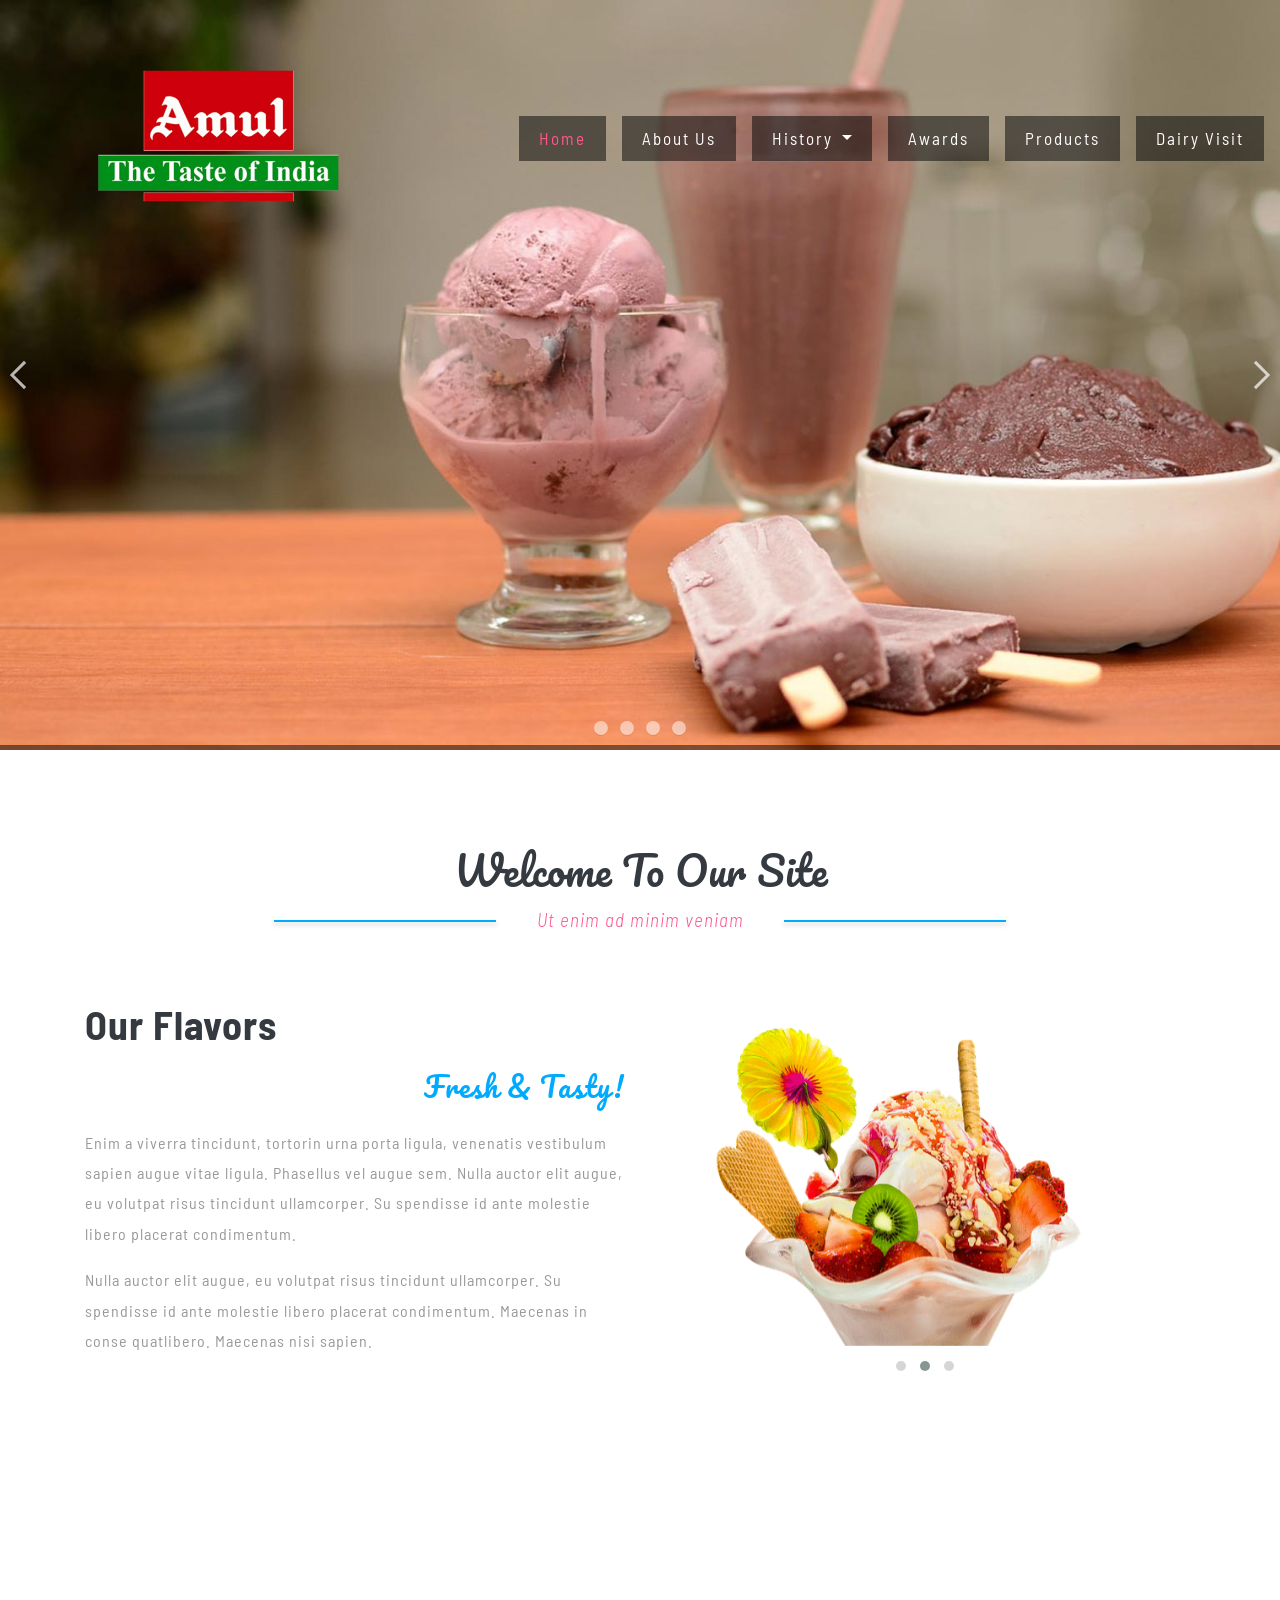
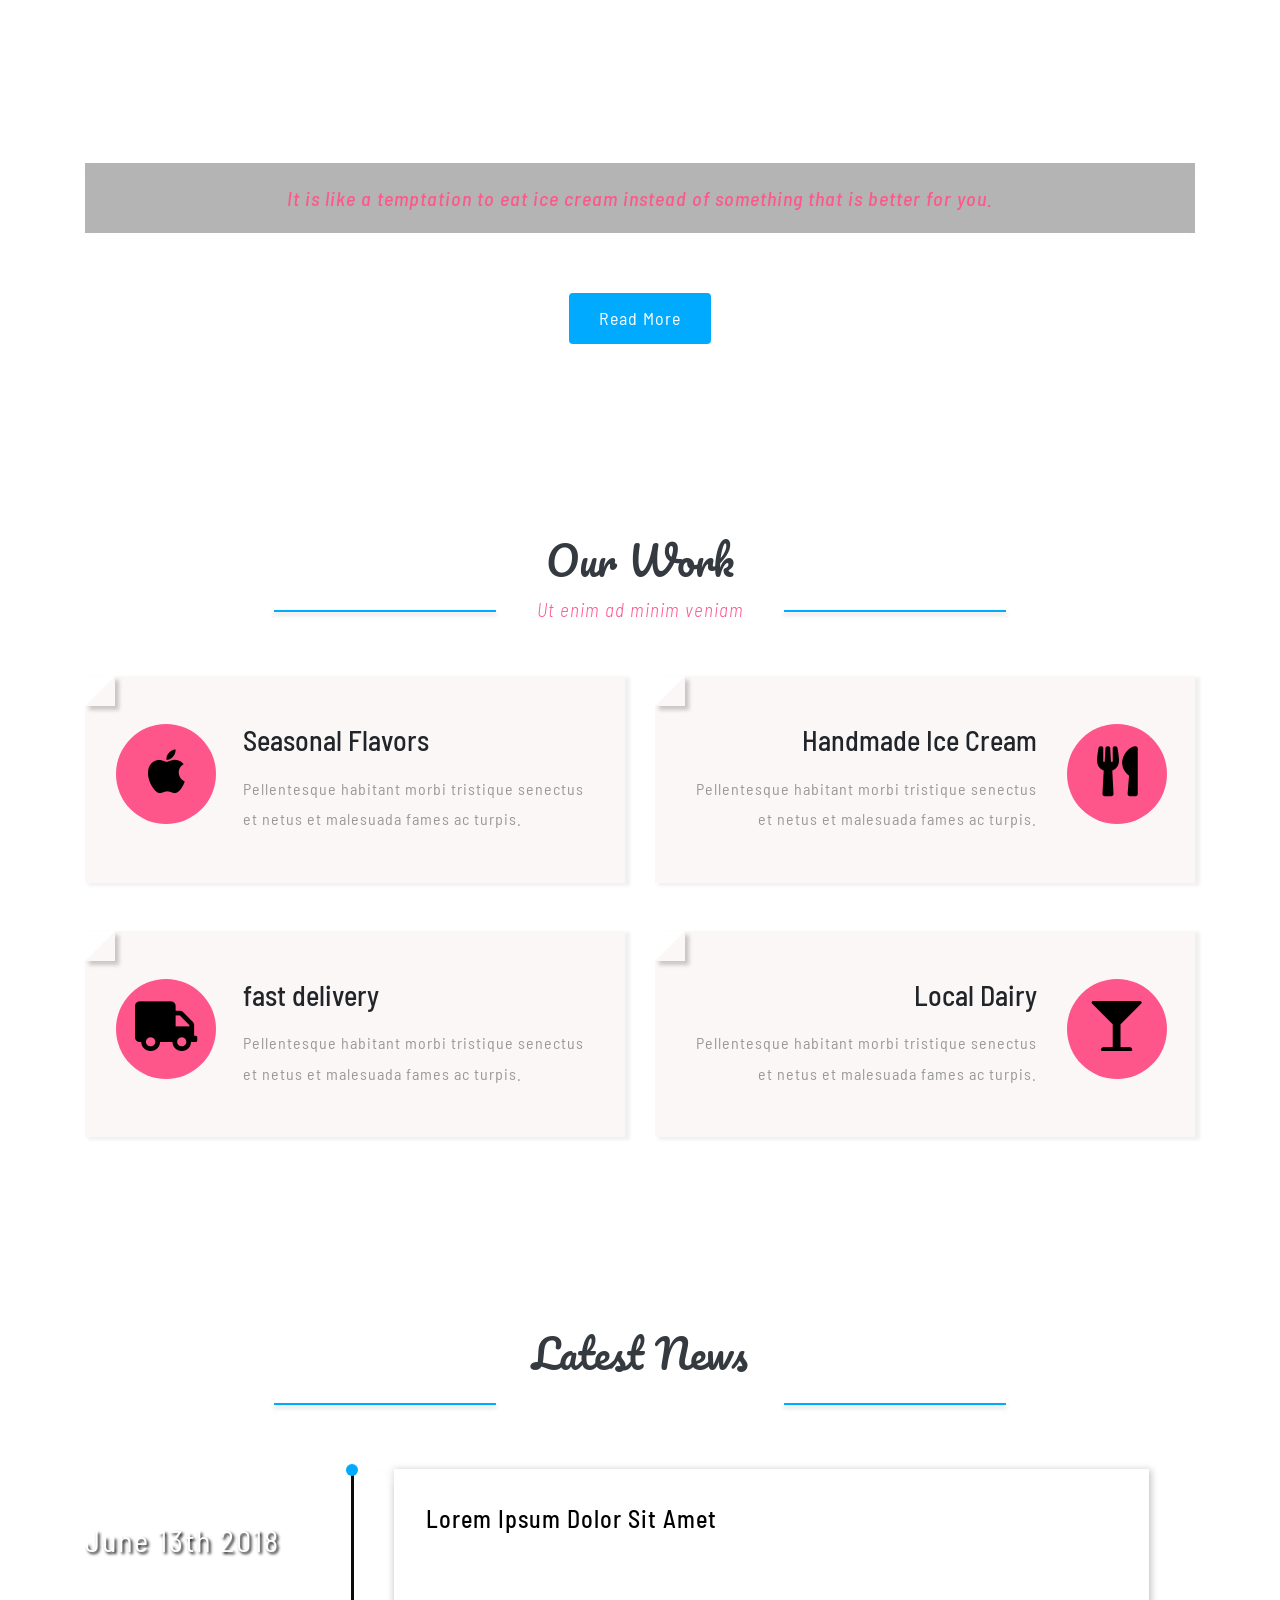
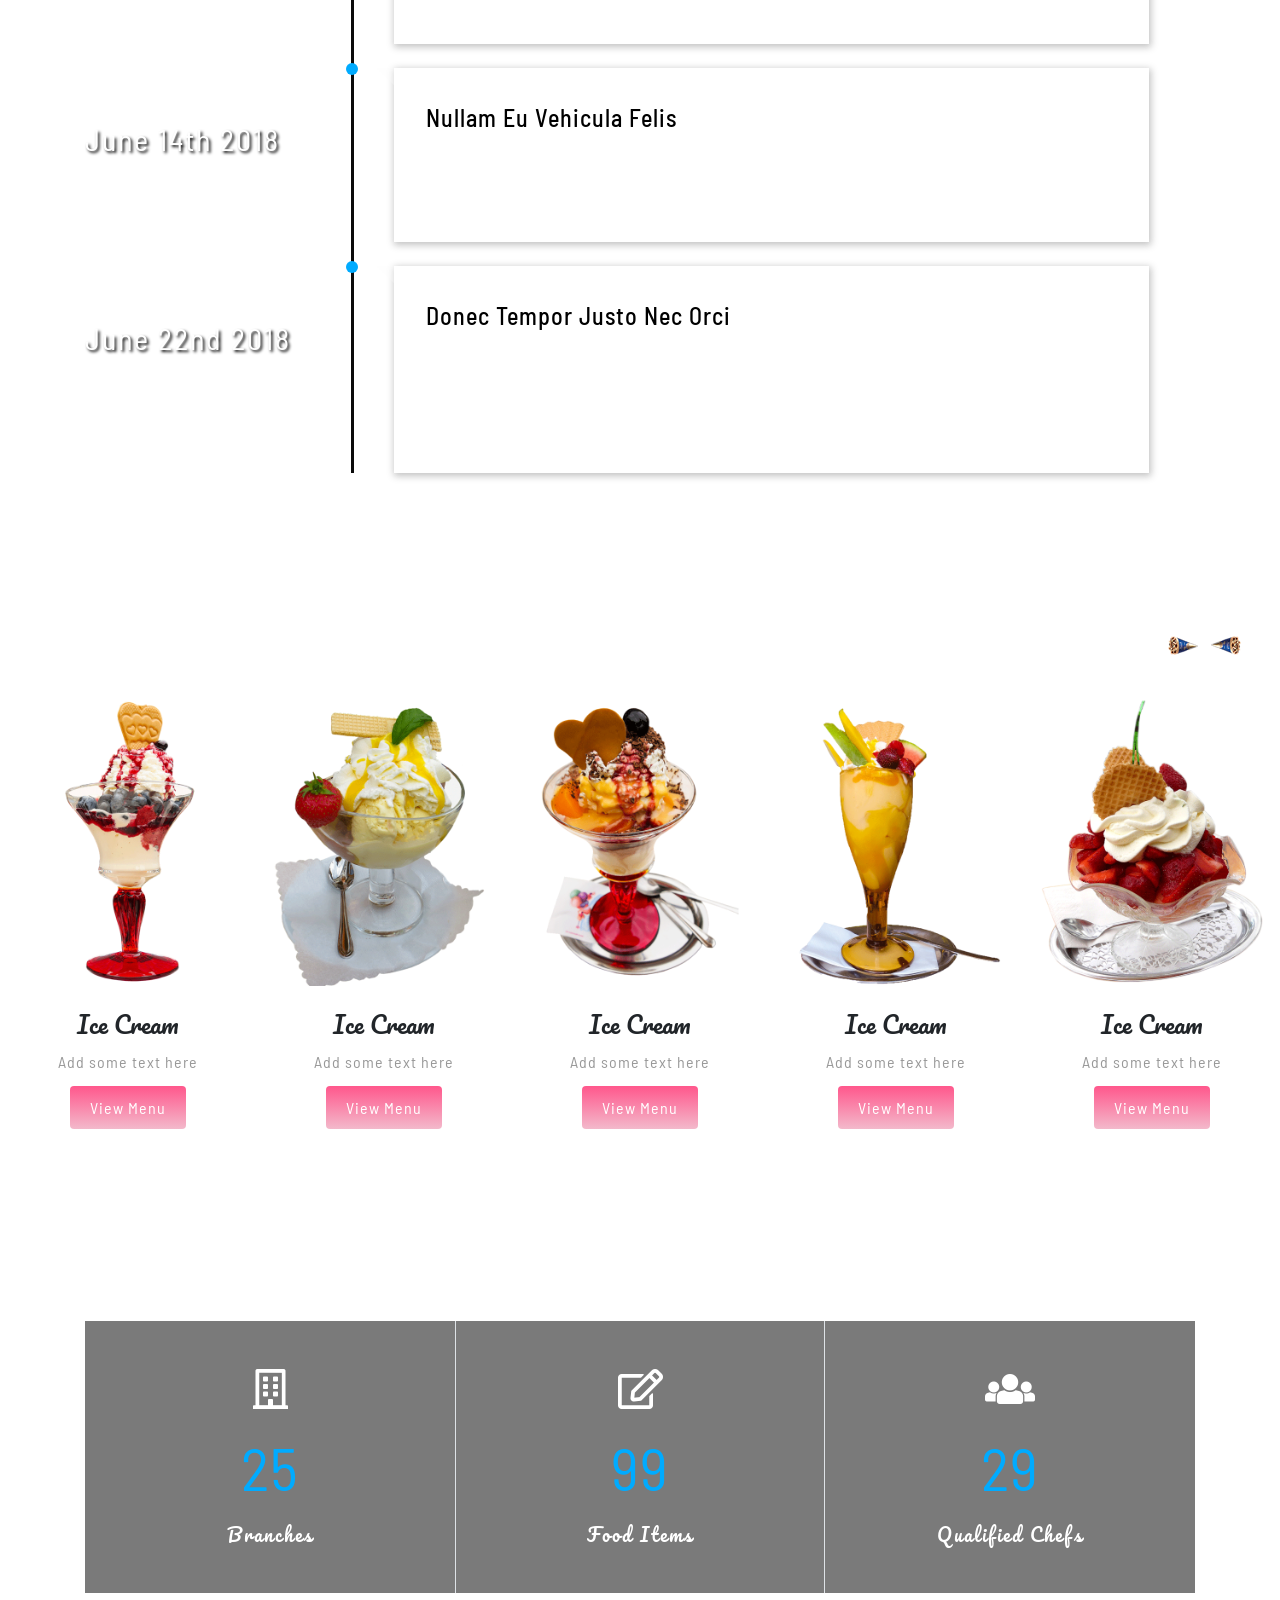
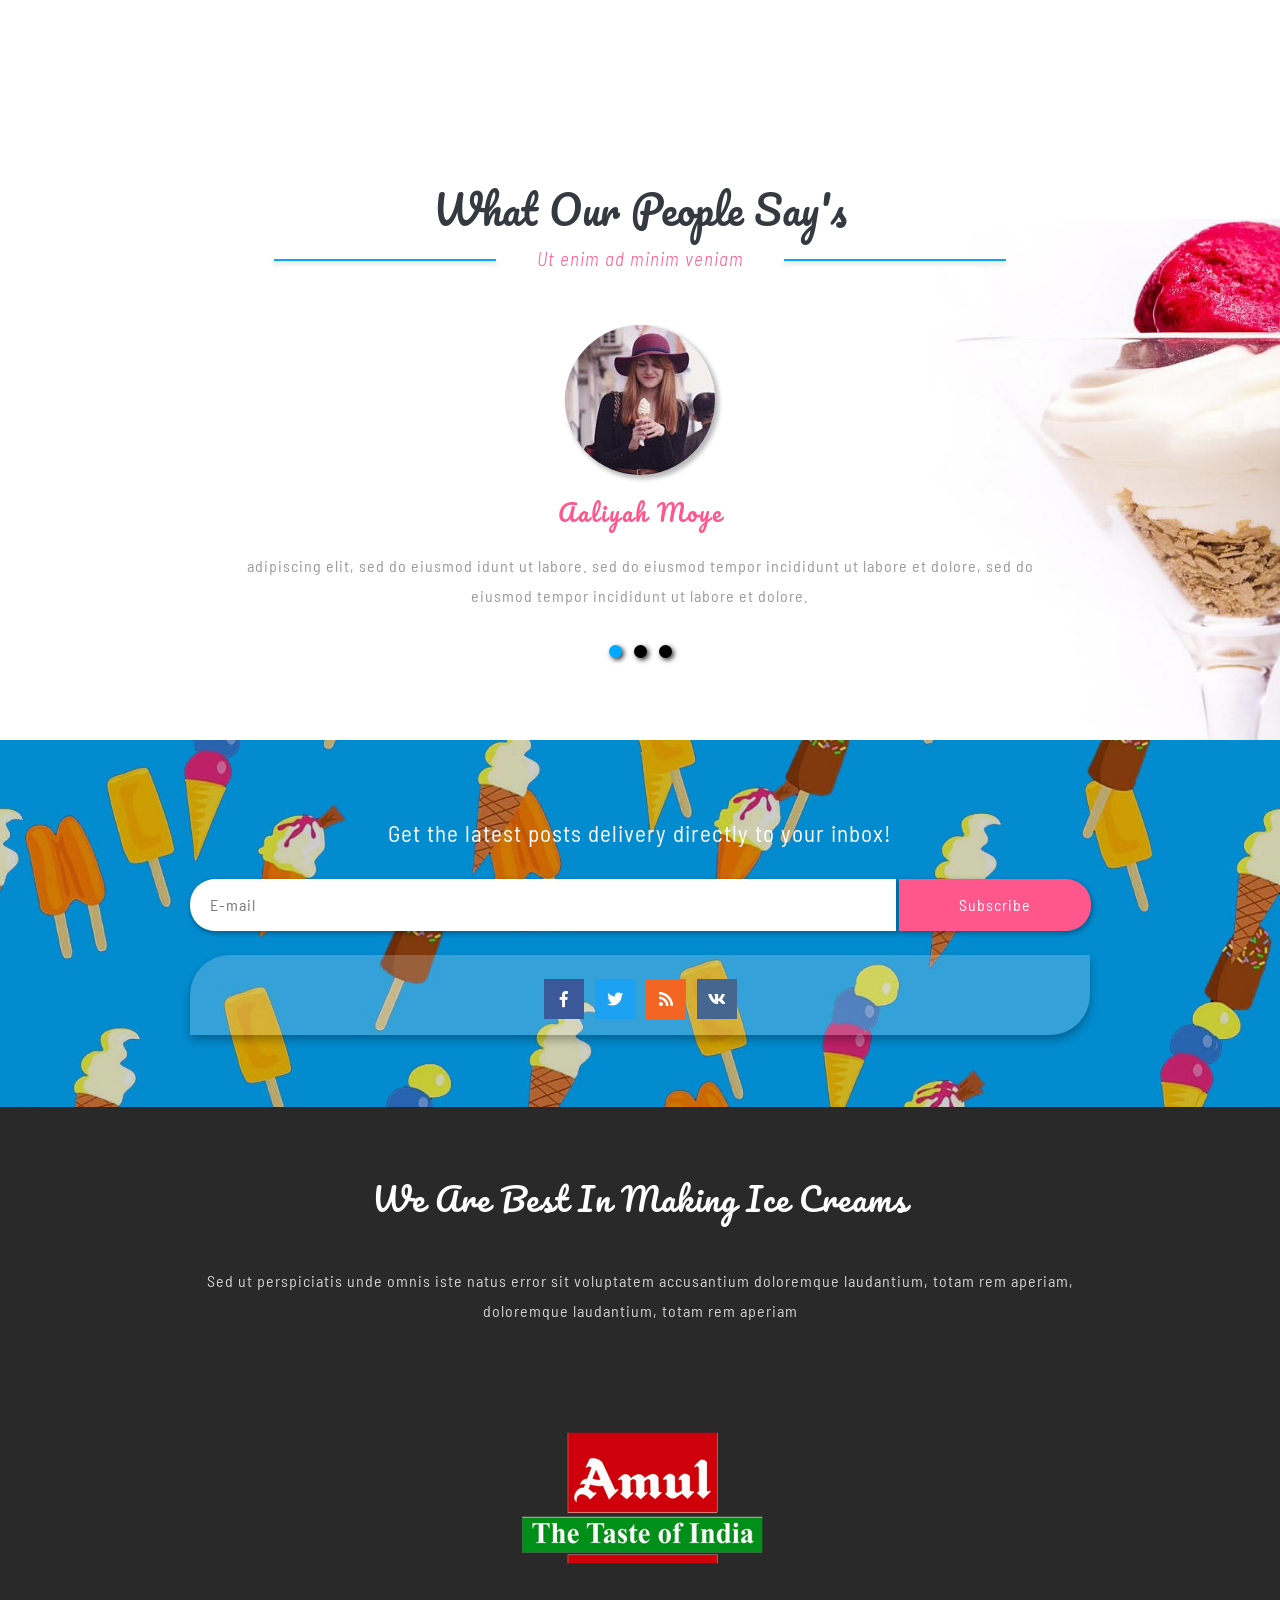
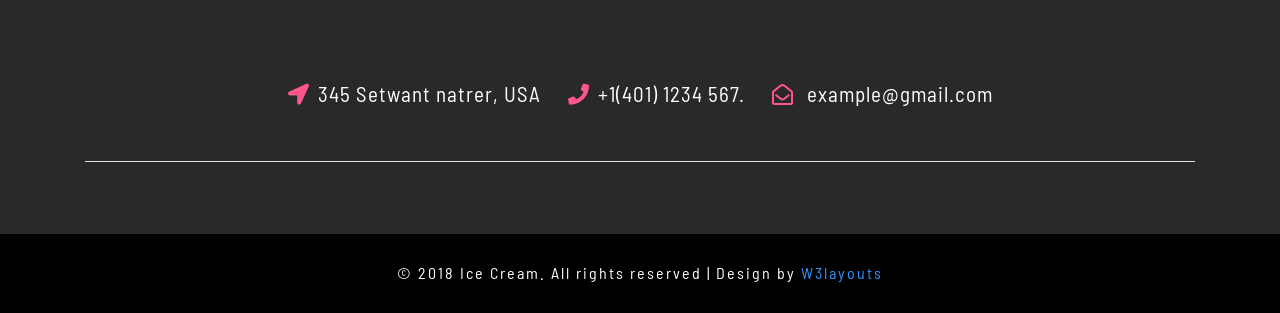
==== commit 95438b7f: "menubar" ====
--- a/index-2.html
+++ b/index-2.html
@@ -114,23 +114,25 @@
 					<li class="nav-item dropdown">
 						<a class="nav-link dropdown-toggle" href="#" id="navbarDropdown" role="button" data-toggle="dropdown" aria-haspopup="true"
 						    aria-expanded="false">
-							Dropdown
+							History
 						</a>
 						<div class="dropdown-menu" aria-labelledby="navbarDropdown">
-							<a class="dropdown-item scroll" href="#work">Our Work</a>
-							<a class="dropdown-item scroll" href="#testi">Testimonials</a>
+							<a class="dropdown-item scroll" href="#work">Leadership</a>
+							<a class="dropdown-item scroll" href="#testi">Dr.Jayant Shah</a>
+                            <a class="dropdown-item scroll" href="#testi">Dr.Joshi Shah</a>
+                            <a class="dropdown-item scroll" href="#testi">Dr.Mayank Shah</a>
 							<div class="dropdown-divider"></div>
-							<a class="dropdown-item scroll" href="#news">Latest News</a>
+							<a class="dropdown-item scroll" href="#news"></a>
 						</div>
 					</li>
 					<li class="nav-item  mx-lg-3">
-						<a class="nav-link" href="menu.html">Menu</a>
+						<a class="nav-link" href="menu.html">Awards</a>
 					</li>
 					<li class="nav-item mr-lg-3">
-						<a class="nav-link" href="specials.html">Specials</a>
+						<a class="nav-link" href="specials.html">Products</a>
 					</li>
 					<li class="nav-item">
-						<a class="nav-link" href="contact.html">Contact Us</a>
+						<a class="nav-link" href="contact.html">Dairy Visit</a>
 					</li>
 				</ul>
 			</div>
